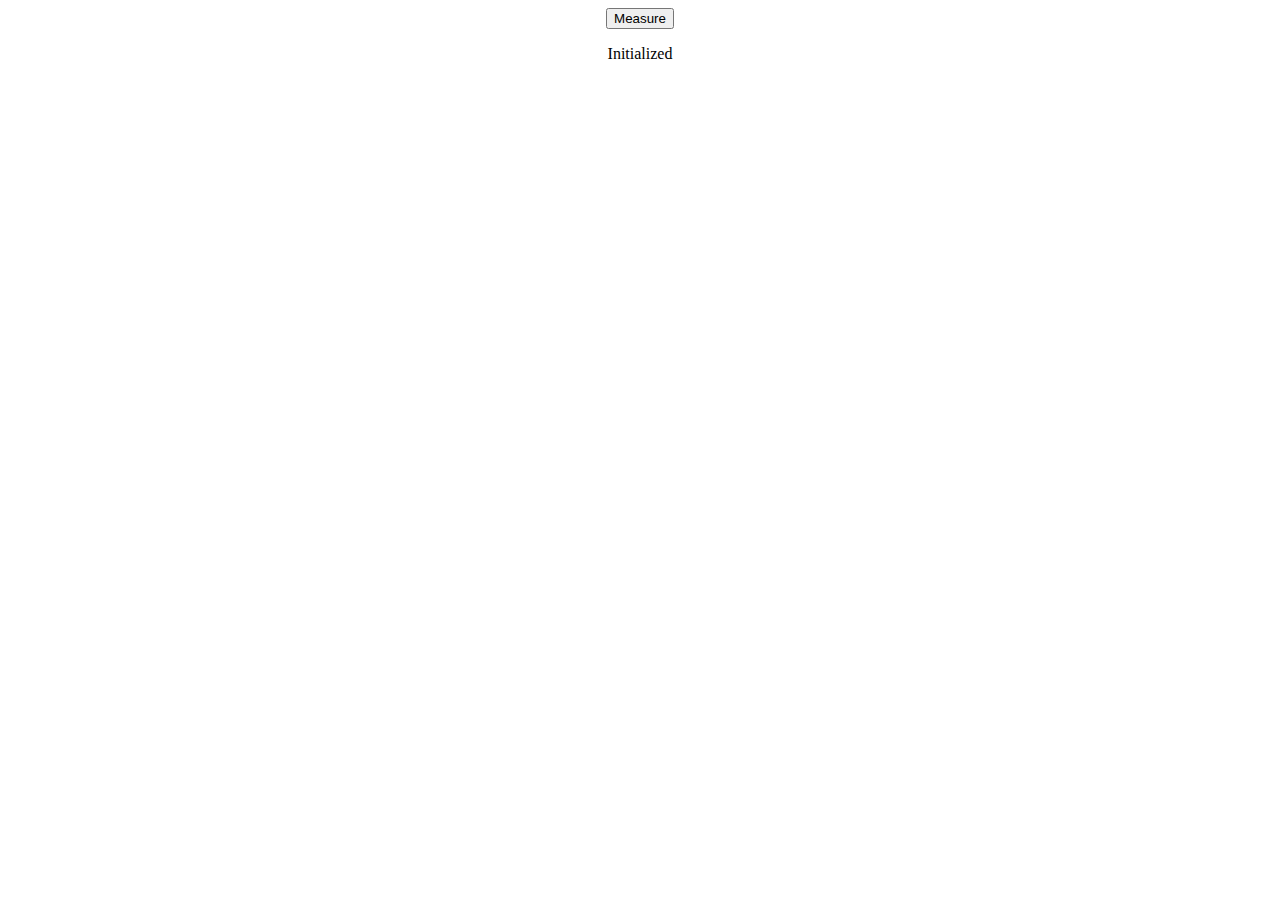
==== index.htm @ 1d657c00 "pinktsp ifilter" ====
<!DOCTYPE HTML>
<html>

<head>
    <meta charset='utf-8'></meta>
    <title>Measure Impulse Response</title>
    <link type='text/css' rel='stylesheet' href='style.css'></link>
    <script type="text/javascript" src="fft.js"></script>
    <script type='text/javascript'>
        (function(){
            function onDOMContentLoaded() {
                var status = document.getElementById('status');
                var button = document.getElementById('button');
                var timer = null;
                status.innerHTML = 'Initialized';
                button.innerHTML = 'Measure';
                button.value = false;
                button.addEventListener('click', function(event) {
                    var value = this.value == 'false';
                    if (value) {
                        onStart();
                    } else {
                        onStop();
                    }
                    this.value = value;
                }, false);

                N=65536;
                n=1;

                var freqr = new Float32Array(N);
                var freqi = new Float32Array(N);
                var freqr2 = new Float32Array(N);
                var ifreqr = new Float32Array(N);
                var ifreqi = new Float32Array(N);

                function onStart() {
                    status.innerHTML = 'Measuring...';
                    button.innerHTML = 'Stop';

                    /* write down process */
                    // timer = setTimeout(onFinish, 2000);

                    pinktsp(N, n, freqr, freqi, freqr2);
                    soundplay(freqr2);
                }
                function onStop() {
                    status.innerHTML = 'Interrupted';
                    button.innerHTML = 'Measure';
                    /* write down process */
                    ifilter(freqr,ifreqr,ifreqi);
                    if (timer) {
                        clearTimeout(timer);
                    }
                }
                function onFinish() {
                    status.innerHTML = 'Finished';
                    button.innerHTML = 'Measure';
                    button.value = false;

                    /* write down process */
                    timer = null;
                }
                function pinktsp(N, n, freqr, freqi, freqr2){
                    var J = Math.round(N/4*n)*2 ;
                    var a =J*Math.PI/(N/2)/Math.log(N/2);

                    for (var k=1 ; k<=N/2 ; k++){
                        freqr[k] = Math.sqrt(1/k)*Math.cos(-a*k*Math.log(k));
                        freqi[k] = Math.sqrt(1/k)*Math.sin(-a*k*Math.log(k));
                    }
                    for (var k=N/2+1 ; k<N ; k++){
                        freqr[k] = freqr[N-k];
                        freqi[k] = -freqi[N-k];
                    }
                    freqr[0] = 1.0;
                    freqi[0] = 0;

                    var x = new FFTNayukis(N);
                    x.ifft(freqr,freqi);

                    var C =Math.round(N/2-J/2*(1+(1/Math.log(N/2))));
                    var D=1;
                    for (var q=1 ; q<10000 ; q++){
                        if (D === 0) { break; }

                        for (var n=0 ; n<C ; n++){
                            freqr2[n]=freqr[n-C+N];
                        }
                        for (var m=C ; m<N ; m++){
                            freqr2[m]=freqr[m-C];
                        }

                        var sample = 50;
                        var D=sample-1;
                        for (var l=1 ; l<sample ; l++){
                             if(freqr2[N-sample+l]<freqr2[N-sample+l-1])
                             D = sample-l-1;
                        }
                        C=C+D;
                    }
                    normalize(freqr2);
                    drawGraph(freqr2);
                    console.log(freqr2,D);
                }
                function soundplay(array){
                    var audioCtx = new AudioContext;
                    var channels = 1;
                    // AudioContextのサンプルレートで2秒間の空のステレオバッファを生成する

                    var myArrayBuffer = audioCtx.createBuffer(channels, N, audioCtx.sampleRate);
                    for (var channel = 0; channel < channels; channel++) {
                        // 実際のデータの配列を得る
                        var nowBuffering = myArrayBuffer.getChannelData(channel);
                        for (var i = 0; i < N; i++) {
                            // Math.random()は[0; 1.0]である
                            // 音声は[-1.0; 1.0]である必要がある
                            nowBuffering[i] = array[i];
                            // nowBuffering[i] = Math.random() * 2 - 1;
                        }
                    }                // AudioBufferSourceNodeを得る
                    // これはAudioBufferを再生するときに使うAudioNodeである
                    var source = audioCtx.createBufferSource();
                    // AudioBufferSourceNodeにバッファを設定する
                    source.buffer = myArrayBuffer;
                    // AudioBufferSourceNodeを出力先に接続すると音声が聞こえるようになる
                    source.connect(audioCtx.destination);
                    // 音源の再生を始める
                    source.start();
                }
                function ifilter(freqr,ifreqr,ifreqi){
                    var freqi = new Float32Array(N);
                    var x = new FFTNayukis(N);
                    x.fft(freqr,freqi);
                    var J = Math.round(N/4*n)*2 ;
                    var a =J*Math.PI/(N/2)/Math.log(N/2);
                    for (var k=0; k<=N/2; k++) {
                     ifreqr[k] = Math.sqrt(k)*(freqr[k]*Math.cos(a*k*Math.log(k))-freqi[k]*Math.sin(a*k*Math.log(k)));
                     ifreqi[k] = Math.sqrt(k)*(freqr[k]*Math.sin(a*k*Math.log(k))+freqi[k]*Math.cos(a*k*Math.log(k)));
                    }
                    for (var k=N/2+1 ; k<N ; k++){
                        ifreqr[k] = ifreqr[N-k];
                        ifreqi[k] = -ifreqi[N-k];
                    }
                     ifreqr[0]=1.0;
                     ifreqi[0]=0;

                    x.ifft(ifreqr,ifreqi);
                    normalize(ifreqr);
                    soundplay(ifreqr);
                    drawGraph(ifreqr);
                    console.log(ifreqr);
                }
                function normalize(array){
                    var max = Math.max.apply(null,array);
                    var min = Math.abs(Math.min.apply(null,array));
                    if (max<min)
                        max = min ;
                    for (var l=0 ; l<array.length ; l++){
                        array[l]=array[l]/max;
                    }
                }
                function drawGraph(array) {
                    var width = window.innerWidth * 0.8;
                    var height = window.innerHeight * 0.8;
                    var center = height * 0.4;
                    var canvas = document.getElementById('graph');
                    canvas.setAttribute('width', width);
                    canvas.setAttribute('height', height);

                    var length = array.length;
                    var unit = width / (length - 1.0);

                    var canvasCtx = canvas.getContext('2d');
                    canvasCtx.clearRect(0.0, 0.0, width, height);
                    canvasCtx.strokeStyle = 'rgb(0, 0, 0)';
                    canvasCtx.lineWidth	= 1;
                    canvasCtx.lineJoin	= 'round';
                    canvasCtx.beginPath();
                    canvasCtx.moveTo(width, center * (1.0 - array[(length - 1)|0]));
                    for (var index = (length - 2)|0; index >=0; index = (index - 1)|0) {
                        canvasCtx.lineTo(unit * index, center * (1.0 - array[index<<1>>1]));
                    }
                    canvasCtx.stroke();

                    canvasCtx.strokeStyle = 'rgb(0, 0, 255)';
                    canvasCtx.lineWidth	= 1;
                    canvasCtx.lineJoin	= 'round';
                    canvasCtx.beginPath();
                    canvasCtx.moveTo(width, center);
                    for (var index = (length - 2)|0; index >=0; index = (index - 1)|0) {
                        canvasCtx.lineTo(unit * index, center);
                    }
                    canvasCtx.stroke();
                }
            }

            window.addEventListener('DOMContentLoaded', onDOMContentLoaded, false);
        })();
    </script>
</head>

<body>
    <button id='button'></button>
    <p id='status'></p>
    <canvas id='graph'></canvas>
</body>

</html>
---- style.css ----
body {
    text-align : center;
}
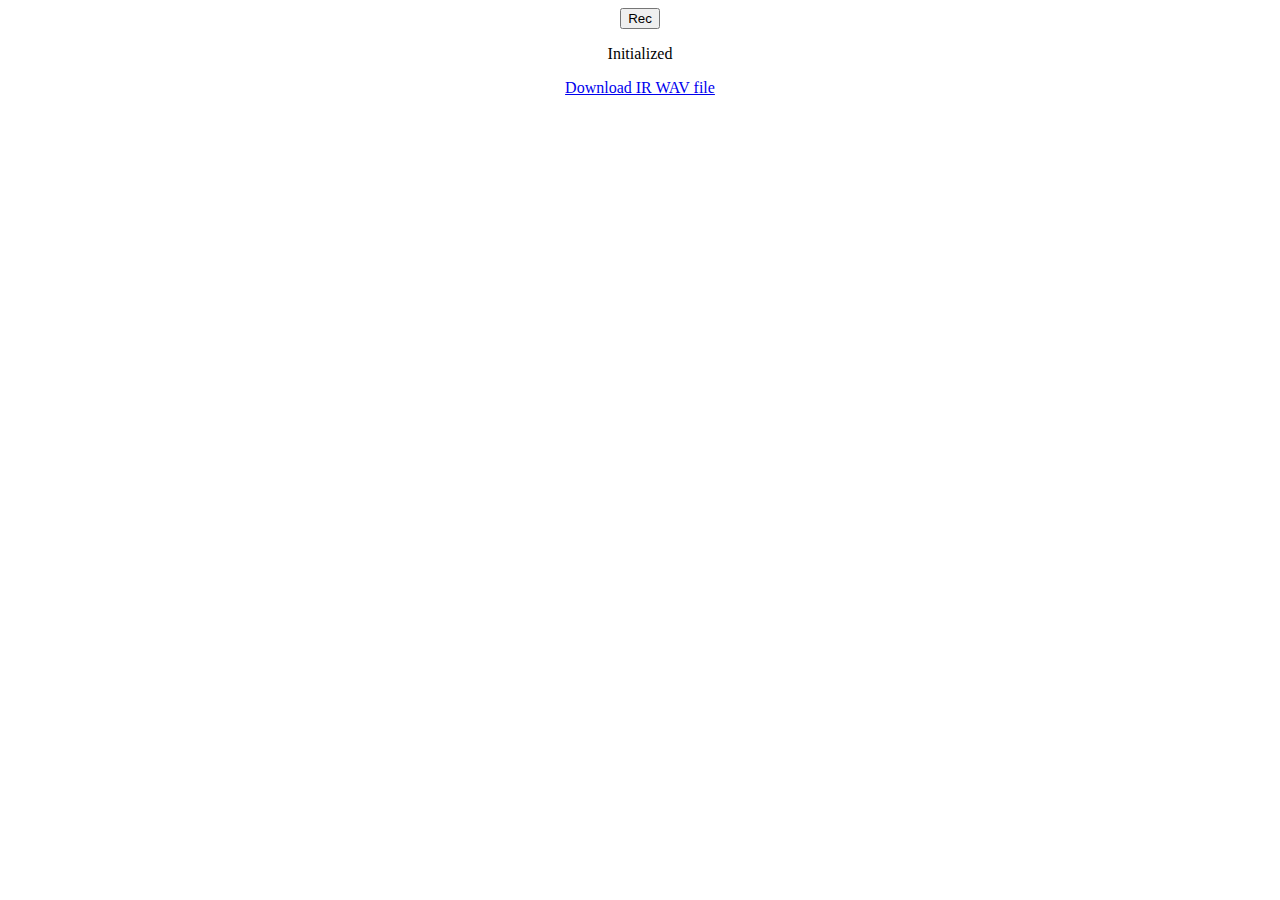
==== commit b8a1644b: "download ir" ====
--- a/index.htm
+++ b/index.htm
@@ -13,42 +13,147 @@
                 var button = document.getElementById('button');
                 var timer = null;
                 status.innerHTML = 'Initialized';
-                button.innerHTML = 'Measure';
+                button.innerHTML = 'Rec';
                 button.value = false;
                 button.addEventListener('click', function(event) {
                     var value = this.value == 'false';
                     if (value) {
-                        onStart();
+                        onRec();
                     } else {
-                        onStop();
+                        onIR();
                     }
                     this.value = value;
                 }, false);
 
                 N=65536;
                 n=1;
-
-                var freqr = new Float32Array(N);
-                var freqi = new Float32Array(N);
-                var freqr2 = new Float32Array(N);
+                latency  = 4096;
+
                 var ifreqr = new Float32Array(N);
                 var ifreqi = new Float32Array(N);
-
-                function onStart() {
+                var recordData = new Float32Array(N);
+
+                function onRec() {
                     status.innerHTML = 'Measuring...';
-                    button.innerHTML = 'Stop';
-
+                    button.innerHTML = 'Impulse Response';
+                    var freqr = new Float32Array(N);
+                    var freqi = new Float32Array(N);
+                    var freqr2 = new Float32Array(N);
                     /* write down process */
                     // timer = setTimeout(onFinish, 2000);
-
-                    pinktsp(N, n, freqr, freqi, freqr2);
-                    soundplay(freqr2);
-                }
-                function onStop() {
+                    var shift = pinktsp(N, n, freqr, freqi, freqr2);
+                    console.log(shift);
+                    navigator.getUserMedia = ( navigator.getUserMedia ||
+                    navigator.webkitGetUserMedia ||
+                    navigator.mozGetUserMedia ||
+                    navigator.msGetUserMedia);
+
+                    //  freqr2[0] = 1;
+                    navigator.getUserMedia ({ audio:true }, function(stream) {
+                        var audioCtx = new AudioContext();
+                        var source = audioCtx.createMediaStreamSource(stream);
+                        //var source = audioCtx.createBufferSource();
+                        var scriptNode = audioCtx.createScriptProcessor(latency);
+                        // Give the node a function to process audio events
+                        var s=0;
+                        var count = 0;
+                        scriptNode.onaudioprocess = function(audioProcessingEvent) {
+                            // The input buffer is the song we loaded earlier
+                            var inputBuffer = audioProcessingEvent.inputBuffer;
+                            // The output buffer contains the samples that will be modified and played
+                            var outputBuffer = audioProcessingEvent.outputBuffer;
+                            // Loop through the output channels (in this case there is only one)
+                            for (var channel = 0; channel < outputBuffer.numberOfChannels; channel++) {
+                                var inputData = inputBuffer.getChannelData(channel);
+                                var outputData = outputBuffer.getChannelData(channel);
+                                for (var sample = 0; sample < outputBuffer.length; sample++) {
+                                    // make output equal to the same as the input
+                                    if(s< N/latency){
+                                        outputData[sample] = freqr2[sample+latency*s];
+                                    }
+                                    else{
+                                        outputData[sample] = 0;
+                                    }
+                                }
+                            }
+                            var lag = 13450;
+                            for (var i = 0; i < latency; i++){
+                                if (0<= i+latency*s-lag-shift
+                                    && i+latency*s-lag-shift< N-shift){
+                                    recordData[i+latency*s-lag-shift] = inputData[i];
+                                }
+                                 else if(-shift<=i+latency*s-lag-shift
+                                         && i+latency*s-lag-shift <0){
+                                     recordData[i+latency*s-lag-shift+N] = inputData[i];
+                                 }
+                            }
+                            source.connect(scriptNode);
+                            if (sample == latency && s< N/latency+5){
+                                s=s+1;
+                            }
+                            else if (sample == latency && s== N/latency+5){
+                                audioCtx.close();
+                            }
+                            drawGraph(recordData);
+                         }
+                         scriptNode.connect(audioCtx.destination);
+                         console.log(recordData);
+                     }, function(err){ alert("miss") });
+                };
+
+                function onIR() {
                     status.innerHTML = 'Interrupted';
-                    button.innerHTML = 'Measure';
-                    /* write down process */
-                    ifilter(freqr,ifreqr,ifreqi);
+                    button.innerHTML = 'Rec';
+                    var ir = ifilter(recordData,ifreqr,ifreqi);
+                    drawGraph(ir);
+                    var audioCtx = new AudioContext;
+                    var exportWAV = function(audioData) {
+                        var encodeWAV = function(samples, sampleRate) {
+                            var buffer = new ArrayBuffer(44 + samples.length * 2);
+                            var view = new DataView(buffer);
+                            var writeString = function(view, offset, string) {
+                                for (var i = 0; i < string.length; i++){
+                                    view.setUint8(offset + i, string.charCodeAt(i));
+                                }
+                            };
+                            var floatTo16BitPCM = function(output, offset, input) {
+                                for (var i = 0; i < input.length; i++, offset += 2){
+                                    var s = Math.max(-1, Math.min(1, input[i]));
+                                    output.setInt16(offset, s < 0 ? s * 0x8000 : s * 0x7FFF, true);
+                                }
+                            };
+                            writeString(view, 0, 'RIFF');  // RIFFヘッダ
+                            view.setUint32(4, 32 + samples.length * 2, true); // これ以降のファイルサイズ
+                            writeString(view, 8, 'WAVE'); // WAVEヘッダ
+                            writeString(view, 12, 'fmt '); // fmtチャンク
+                            view.setUint32(16, 16, true); // fmtチャンクのバイト数
+                            view.setUint16(20, 1, true); // フォーマットID
+                            view.setUint16(22, 1, true); // チャンネル数
+                            view.setUint32(24, sampleRate, true); // サンプリングレート
+                            view.setUint32(28, sampleRate * 2, true); // データ速度
+                            view.setUint16(32, 2, true); // ブロックサイズ
+                            view.setUint16(34, 16, true); // サンプルあたりのビット数
+                            writeString(view, 36, 'data'); // dataチャンク
+                            view.setUint32(40, samples.length * 2, true); // 波形データのバイト数
+                            floatTo16BitPCM(view, 44, samples); // 波形データ
+
+                            return view;
+                        };
+
+                      var dataview = encodeWAV(audioData, audioCtx.sampleRate);
+                      var audioBlob = new Blob([dataview], { type: 'audio/wav' });
+                      console.log(audioBlob);
+                      var myURL = window.URL || window.webkitURL;
+                      var url = myURL.createObjectURL(audioBlob);
+                      return url;
+
+                    };
+                    var a = document.querySelectorAll('.download')[0];
+                    var wavurl = exportWAV(ir);
+                    a.download = 'ir.wav';
+                    a.href = wavurl;
+                    a.classList.remove('disabled');
+                    console.log(wavurl);
                     if (timer) {
                         clearTimeout(timer);
                     }
@@ -76,19 +181,19 @@
                     freqr[0] = 1.0;
                     freqi[0] = 0;
 
-                    var x = new FFTNayukis(N);
-                    x.ifft(freqr,freqi);
-
-                    var C =Math.round(N/2-J/2*(1+(1/Math.log(N/2))));
+                    var fftn = new FFTNayukis(N);
+                    fftn.ifft(freqr,freqi);
+
+                    var shift =Math.round(N/2-J/2*(1+(1/Math.log(N/2))));
                     var D=1;
                     for (var q=1 ; q<10000 ; q++){
                         if (D === 0) { break; }
 
-                        for (var n=0 ; n<C ; n++){
-                            freqr2[n]=freqr[n-C+N];
+                        for (var n=0 ; n<shift ; n++){
+                            freqr2[n]=freqr[n-shift+N];
                         }
-                        for (var m=C ; m<N ; m++){
-                            freqr2[m]=freqr[m-C];
+                        for (var m=shift ; m<N ; m++){
+                            freqr2[m]=freqr[m-shift];
                         }
 
                         var sample = 50;
@@ -97,41 +202,16 @@
                              if(freqr2[N-sample+l]<freqr2[N-sample+l-1])
                              D = sample-l-1;
                         }
-                        C=C+D;
+                        shift=shift+D;
                     }
                     normalize(freqr2);
                     drawGraph(freqr2);
-                    console.log(freqr2,D);
-                }
-                function soundplay(array){
-                    var audioCtx = new AudioContext;
-                    var channels = 1;
-                    // AudioContextのサンプルレートで2秒間の空のステレオバッファを生成する
-
-                    var myArrayBuffer = audioCtx.createBuffer(channels, N, audioCtx.sampleRate);
-                    for (var channel = 0; channel < channels; channel++) {
-                        // 実際のデータの配列を得る
-                        var nowBuffering = myArrayBuffer.getChannelData(channel);
-                        for (var i = 0; i < N; i++) {
-                            // Math.random()は[0; 1.0]である
-                            // 音声は[-1.0; 1.0]である必要がある
-                            nowBuffering[i] = array[i];
-                            // nowBuffering[i] = Math.random() * 2 - 1;
-                        }
-                    }                // AudioBufferSourceNodeを得る
-                    // これはAudioBufferを再生するときに使うAudioNodeである
-                    var source = audioCtx.createBufferSource();
-                    // AudioBufferSourceNodeにバッファを設定する
-                    source.buffer = myArrayBuffer;
-                    // AudioBufferSourceNodeを出力先に接続すると音声が聞こえるようになる
-                    source.connect(audioCtx.destination);
-                    // 音源の再生を始める
-                    source.start();
+                    return shift;
                 }
                 function ifilter(freqr,ifreqr,ifreqi){
                     var freqi = new Float32Array(N);
-                    var x = new FFTNayukis(N);
-                    x.fft(freqr,freqi);
+                    var fftn = new FFTNayukis(N);
+                    fftn.fft(freqr,freqi);
                     var J = Math.round(N/4*n)*2 ;
                     var a =J*Math.PI/(N/2)/Math.log(N/2);
                     for (var k=0; k<=N/2; k++) {
@@ -145,11 +225,11 @@
                      ifreqr[0]=1.0;
                      ifreqi[0]=0;
 
-                    x.ifft(ifreqr,ifreqi);
+                    fftn.ifft(ifreqr,ifreqi);
                     normalize(ifreqr);
-                    soundplay(ifreqr);
-                    drawGraph(ifreqr);
+                    //soundplay(ifreqr);
                     console.log(ifreqr);
+                    return ifreqr;
                 }
                 function normalize(array){
                     var max = Math.max.apply(null,array);
@@ -188,9 +268,8 @@
                     canvasCtx.lineJoin	= 'round';
                     canvasCtx.beginPath();
                     canvasCtx.moveTo(width, center);
-                    for (var index = (length - 2)|0; index >=0; index = (index - 1)|0) {
-                        canvasCtx.lineTo(unit * index, center);
-                    }
+                    canvasCtx.lineTo(0, center);
+
                     canvasCtx.stroke();
                 }
             }
@@ -203,6 +282,7 @@
 <body>
     <button id='button'></button>
     <p id='status'></p>
+    <p><a href="#" class="download disabled">Download IR WAV file</a></p>
     <canvas id='graph'></canvas>
 </body>
 
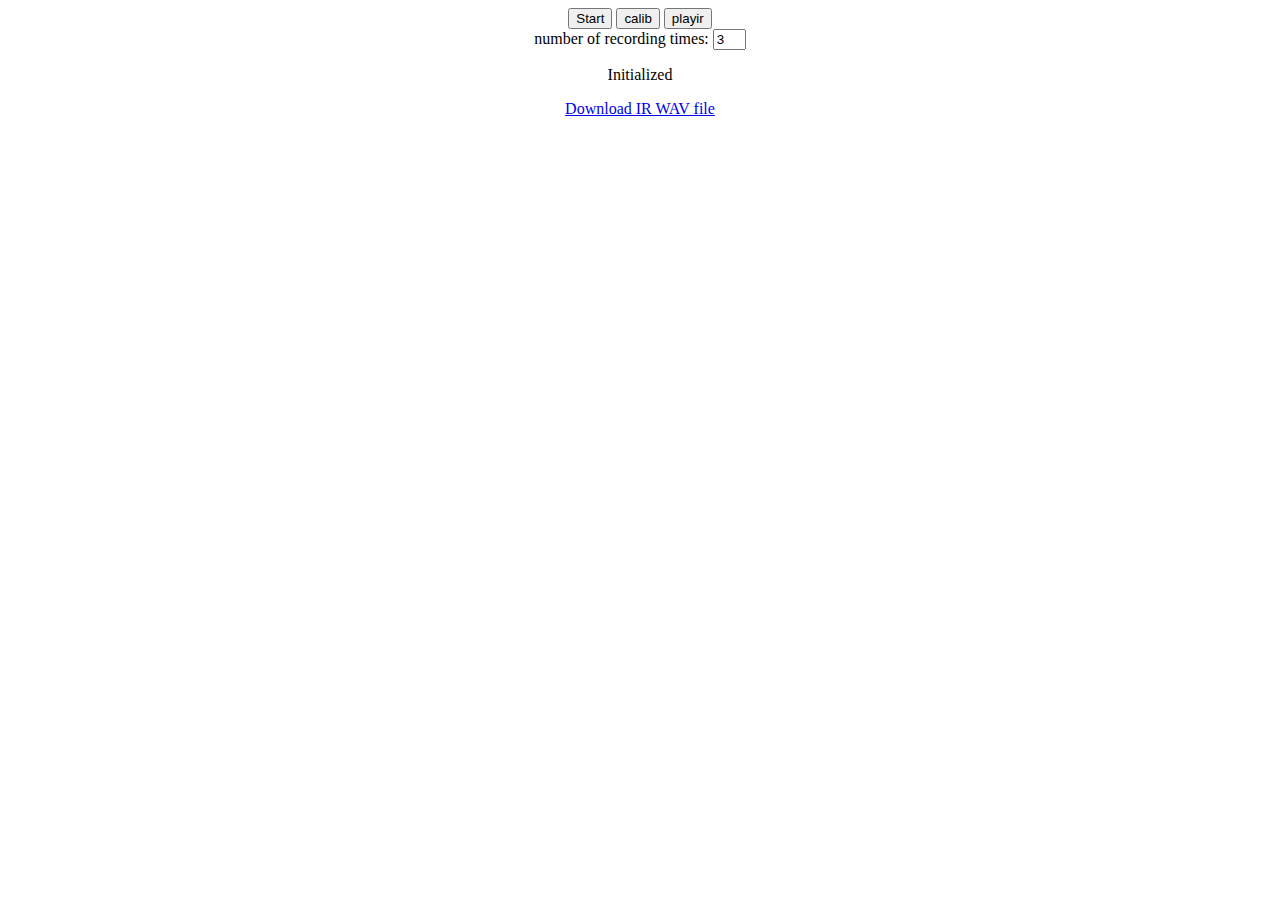
==== commit 9d08a2d2: "meter playir" ====
--- a/index.htm
+++ b/index.htm
@@ -8,59 +8,131 @@
     <script type="text/javascript" src="fft.js"></script>
     <script type='text/javascript'>
         (function(){
+            var status,measure,calib;
+            var console_obj = window.console;
+            var N=65536*2;//信号長
+            var n=1;//0~1
+            var J = Math.round(N/4*n)*2 ;//実効長
+            var a =J*Math.PI/(N/2)/Math.log(N/2);//計算式
+            var latency  = 4096;
+            var audioCtx = new(window.AudioContext || window.webkitAudioContext)();
+            var sampleRate;
+            var ir;
+            var scriptNode;
+
             function onDOMContentLoaded() {
-                var status = document.getElementById('status');
-                var button = document.getElementById('button');
-                var timer = null;
+
+                status = document.getElementById('status');
+                measure = document.getElementById('measure');
+                calib = document.getElementById('calib');
+
                 status.innerHTML = 'Initialized';
-                button.innerHTML = 'Rec';
-                button.value = false;
-                button.addEventListener('click', function(event) {
+                measure.innerHTML = 'Start';
+                measure.value = false;
+                measure.addEventListener('click', function(event) {
                     var value = this.value == 'false';
                     if (value) {
-                        onRec();
+                        onStartMeasure();
                     } else {
-                        onIR();
+                        onStopMeasure();
                     }
                     this.value = value;
                 }, false);
 
-                N=65536;
-                n=1;
-                latency  = 4096;
-
-                var ifreqr = new Float32Array(N);
-                var ifreqi = new Float32Array(N);
-                var recordData = new Float32Array(N);
-
-                function onRec() {
-                    status.innerHTML = 'Measuring...';
-                    button.innerHTML = 'Impulse Response';
-                    var freqr = new Float32Array(N);
-                    var freqi = new Float32Array(N);
-                    var freqr2 = new Float32Array(N);
-                    /* write down process */
-                    // timer = setTimeout(onFinish, 2000);
-                    var shift = pinktsp(N, n, freqr, freqi, freqr2);
-                    console.log(shift);
+                calib.innerHTML = 'calib';
+                calib.value = false;
+                calib.addEventListener('click', function(event) {
+                    var value2 = this.value == 'false';
+                    if (value2) {
+                        onStartCalib();
+                    } else {
+                        onStopCalib();
+                    }
+                    this.value = value2;
+                }, false);
+
+                document.getElementById('playir').addEventListener('click',function(event){
+                    soundplay(ir);
+                },false);
+            }
+
+            var oscillator;
+            function onStartCalib(){
+                calib.innerHTML =  'StopSine'
+                oscillator = audioCtx.createOscillator();
+                oscillator.type = 'sine';
+                oscillator.frequency.value = 1000;
+                oscillator.connect(audioCtx.destination);
+                oscillator.start();
+                navigator.getUserMedia = ( navigator.getUserMedia ||
+                navigator.webkitGetUserMedia ||
+                navigator.mozGetUserMedia ||
+                navigator.msGetUserMedia);
+
+                navigator.getUserMedia ({ audio:true }, function(stream) {
+                    var source = audioCtx.createMediaStreamSource(stream);
+                    var inputmax=0;
+                    var inputmin=0;
+                    scriptNode = audioCtx.createScriptProcessor(latency);
+                    scriptNode.onaudioprocess = function(audioProcessingEvent) {
+                        // The input buffer is the song we loaded earlier
+                        var inputBuffer = audioProcessingEvent.inputBuffer;
+                        for (var channel = 0; channel < inputBuffer.numberOfChannels; channel++) {
+                            var inputData = inputBuffer.getChannelData(channel);
+                                var max = Math.max.apply(null,inputData);
+                                var min = Math.abs(Math.min.apply(null,inputData));
+                                if (max<min){
+                                    max = min ;
+                                }
+                            }
+                        if(20*Math.log10(max)>-12){
+                            status.innerHTML='too large';
+                            status.style.color = "red";
+                        }else if(20*Math.log10(max)<-24){
+                            status.innerHTML='too small';
+                            status.style.color = "black";
+                        }
+                        else{
+                            status.innerHTML = 'proper';
+                            status.style.color = "green";
+                        }
+                    }
+                    source.connect(scriptNode);
+                    scriptNode.connect(audioCtx.destination);
+                },function(err){ alert("miss") });
+            }
+
+            function onStopCalib(){
+                status.innerHTML = 'Initialized';
+                calib.innerHTML =  'calib'
+                oscillator.stop();
+                scriptNode.disconnect();
+            }
+
+
+            function onStartMeasure() {
+                status.innerHTML = 'Measuring...';
+                measure.innerHTML = 'Stop';
+                try{
+                    var recordData = new Float32Array(N);
+                    var repeat = eval(form1.textBox1.value);//同期加算回数
+                    sampleRate = audioCtx.sampleRate;
                     navigator.getUserMedia = ( navigator.getUserMedia ||
                     navigator.webkitGetUserMedia ||
                     navigator.mozGetUserMedia ||
                     navigator.msGetUserMedia);
 
-                    //  freqr2[0] = 1;
                     navigator.getUserMedia ({ audio:true }, function(stream) {
-                        var audioCtx = new AudioContext();
+                        var pinktsp = createPinktsp(N);
+                        var shift = pinktsp.shift;
                         var source = audioCtx.createMediaStreamSource(stream);
-                        //var source = audioCtx.createBufferSource();
-                        var scriptNode = audioCtx.createScriptProcessor(latency);
-                        // Give the node a function to process audio events
+                        scriptNode = audioCtx.createScriptProcessor(latency);
                         var s=0;
-                        var count = 0;
+                        var l=0;
+                        //  pinktsp[0]=1;
+                        //  shift=0;
                         scriptNode.onaudioprocess = function(audioProcessingEvent) {
-                            // The input buffer is the song we loaded earlier
                             var inputBuffer = audioProcessingEvent.inputBuffer;
-                            // The output buffer contains the samples that will be modified and played
                             var outputBuffer = audioProcessingEvent.outputBuffer;
                             // Loop through the output channels (in this case there is only one)
                             for (var channel = 0; channel < outputBuffer.numberOfChannels; channel++) {
@@ -69,218 +141,253 @@
                                 for (var sample = 0; sample < outputBuffer.length; sample++) {
                                     // make output equal to the same as the input
                                     if(s< N/latency){
-                                        outputData[sample] = freqr2[sample+latency*s];
-                                    }
-                                    else{
+                                        outputData[sample] = pinktsp[sample+latency*s];
+                                    }else{
                                         outputData[sample] = 0;
                                     }
                                 }
                             }
-                            var lag = 13450;
+                            var lag = 13300;
                             for (var i = 0; i < latency; i++){
-                                if (0<= i+latency*s-lag-shift
-                                    && i+latency*s-lag-shift< N-shift){
-                                    recordData[i+latency*s-lag-shift] = inputData[i];
+                                for (m=1; m<repeat;m++){
+                                    if (N*m<= i+latency*(s+l*N/latency)-lag-shift
+                                    && i+latency*(s+l*N/latency)-lag-shift< N*(m+1)-shift){
+                                        var p =i+latency*(s+l*N/latency)-lag-N*m-shift;
+                                            recordData[p] += inputData[i];
+                                    } else if(N*m-shift<= i+latency*(s+l*N/latency)-lag-shift
+                                    && i+latency*(s+l*N/latency)-lag-shift< N*m){
+                                        var p =i+latency*(s+l*N/latency)-lag-N*m-shift+N;
+                                        recordData[p] += inputData[i];
+                                    }
                                 }
-                                 else if(-shift<=i+latency*s-lag-shift
-                                         && i+latency*s-lag-shift <0){
-                                     recordData[i+latency*s-lag-shift+N] = inputData[i];
-                                 }
                             }
-                            source.connect(scriptNode);
-                            if (sample == latency && s< N/latency+5){
+                            if (sample == latency && s< N/latency-1){
                                 s=s+1;
+                            }else if (sample == latency && s== N/latency-1 && l<repeat-1){
+                                s=0;
+                                l=l+1;
+                                drawGraph(recordData);
+
+                            }else if (sample == latency && s< N/latency+5 && l==repeat-1){
+                                s=s+1;
+                            }else if (sample == latency && s== N/latency+5 && l==repeat-1){
+                                this.disconnect();
+                                normalize(recordData);
+                                drawGraph(recordData);
+                                console.log(recordData);
+                                 ir = onFinishMeasure(recordData);
                             }
-                            else if (sample == latency && s== N/latency+5){
-                                audioCtx.close();
-                            }
-                            drawGraph(recordData);
-                         }
-                         scriptNode.connect(audioCtx.destination);
-                         console.log(recordData);
-                     }, function(err){ alert("miss") });
-                };
-
-                function onIR() {
-                    status.innerHTML = 'Interrupted';
-                    button.innerHTML = 'Rec';
-                    var ir = ifilter(recordData,ifreqr,ifreqi);
-                    drawGraph(ir);
-                    var audioCtx = new AudioContext;
-                    var exportWAV = function(audioData) {
-                        var encodeWAV = function(samples, sampleRate) {
-                            var buffer = new ArrayBuffer(44 + samples.length * 2);
-                            var view = new DataView(buffer);
-                            var writeString = function(view, offset, string) {
-                                for (var i = 0; i < string.length; i++){
-                                    view.setUint8(offset + i, string.charCodeAt(i));
-                                }
-                            };
-                            var floatTo16BitPCM = function(output, offset, input) {
-                                for (var i = 0; i < input.length; i++, offset += 2){
-                                    var s = Math.max(-1, Math.min(1, input[i]));
-                                    output.setInt16(offset, s < 0 ? s * 0x8000 : s * 0x7FFF, true);
-                                }
-                            };
-                            writeString(view, 0, 'RIFF');  // RIFFヘッダ
-                            view.setUint32(4, 32 + samples.length * 2, true); // これ以降のファイルサイズ
-                            writeString(view, 8, 'WAVE'); // WAVEヘッダ
-                            writeString(view, 12, 'fmt '); // fmtチャンク
-                            view.setUint32(16, 16, true); // fmtチャンクのバイト数
-                            view.setUint16(20, 1, true); // フォーマットID
-                            view.setUint16(22, 1, true); // チャンネル数
-                            view.setUint32(24, sampleRate, true); // サンプリングレート
-                            view.setUint32(28, sampleRate * 2, true); // データ速度
-                            view.setUint16(32, 2, true); // ブロックサイズ
-                            view.setUint16(34, 16, true); // サンプルあたりのビット数
-                            writeString(view, 36, 'data'); // dataチャンク
-                            view.setUint32(40, samples.length * 2, true); // 波形データのバイト数
-                            floatTo16BitPCM(view, 44, samples); // 波形データ
-
-                            return view;
-                        };
-
-                      var dataview = encodeWAV(audioData, audioCtx.sampleRate);
-                      var audioBlob = new Blob([dataview], { type: 'audio/wav' });
-                      console.log(audioBlob);
-                      var myURL = window.URL || window.webkitURL;
-                      var url = myURL.createObjectURL(audioBlob);
-                      return url;
-
+
+                        }
+                        source.connect(scriptNode);
+                        scriptNode.connect(audioCtx.destination);
+                    }, function(err){ alert("miss") });
+                }catch(e){
+                    status.innerHTML = 'Error : ' + e.message;
+                }
+            };
+
+            function onStopMeasure() {
+                status.innerHTML = 'Interrupted';
+                measure.innerHTML = 'Start';
+                scriptNode.disconnect();
+            }
+
+            function onFinishMeasure(recordData) {//逆Filter,encodeWAV,exportWAV
+                var ir = getImpulseResponse(recordData);
+                var d = document.querySelectorAll('.download')[0];//downloadWAV
+                var wavurl = exportWAV(ir);
+                d.download = 'ir.wav';
+                d.href = wavurl;
+                d.classList.remove('disabled');
+                status.innerHTML = 'Finished';
+                measure.innerHTML = 'Start';
+                measure.value = false;
+                drawGraph(ir);
+                return ir;
+            }
+
+            function exportWAV(audioData){
+                try{
+                    var buffer = new ArrayBuffer(44 + audioData.length * 2);//encodeWAV start
+                    var view = new DataView(buffer);
+                    var writeString = function(view, offset, string) {
+                        for (var i = 0; i < string.length; i++){
+                            view.setUint8(offset + i, string.charCodeAt(i));
+                        }
                     };
-                    var a = document.querySelectorAll('.download')[0];
-                    var wavurl = exportWAV(ir);
-                    a.download = 'ir.wav';
-                    a.href = wavurl;
-                    a.classList.remove('disabled');
-                    console.log(wavurl);
-                    if (timer) {
-                        clearTimeout(timer);
-                    }
-                }
-                function onFinish() {
-                    status.innerHTML = 'Finished';
-                    button.innerHTML = 'Measure';
-                    button.value = false;
-
-                    /* write down process */
-                    timer = null;
-                }
-                function pinktsp(N, n, freqr, freqi, freqr2){
-                    var J = Math.round(N/4*n)*2 ;
-                    var a =J*Math.PI/(N/2)/Math.log(N/2);
-
-                    for (var k=1 ; k<=N/2 ; k++){
-                        freqr[k] = Math.sqrt(1/k)*Math.cos(-a*k*Math.log(k));
-                        freqi[k] = Math.sqrt(1/k)*Math.sin(-a*k*Math.log(k));
-                    }
-                    for (var k=N/2+1 ; k<N ; k++){
-                        freqr[k] = freqr[N-k];
-                        freqi[k] = -freqi[N-k];
-                    }
-                    freqr[0] = 1.0;
-                    freqi[0] = 0;
-
-                    var fftn = new FFTNayukis(N);
-                    fftn.ifft(freqr,freqi);
-
-                    var shift =Math.round(N/2-J/2*(1+(1/Math.log(N/2))));
-                    var D=1;
-                    for (var q=1 ; q<10000 ; q++){
-                        if (D === 0) { break; }
-
-                        for (var n=0 ; n<shift ; n++){
-                            freqr2[n]=freqr[n-shift+N];
-                        }
-                        for (var m=shift ; m<N ; m++){
-                            freqr2[m]=freqr[m-shift];
-                        }
-
-                        var sample = 50;
-                        var D=sample-1;
-                        for (var l=1 ; l<sample ; l++){
-                             if(freqr2[N-sample+l]<freqr2[N-sample+l-1])
-                             D = sample-l-1;
-                        }
-                        shift=shift+D;
-                    }
-                    normalize(freqr2);
-                    drawGraph(freqr2);
-                    return shift;
-                }
-                function ifilter(freqr,ifreqr,ifreqi){
-                    var freqi = new Float32Array(N);
-                    var fftn = new FFTNayukis(N);
-                    fftn.fft(freqr,freqi);
-                    var J = Math.round(N/4*n)*2 ;
-                    var a =J*Math.PI/(N/2)/Math.log(N/2);
-                    for (var k=0; k<=N/2; k++) {
-                     ifreqr[k] = Math.sqrt(k)*(freqr[k]*Math.cos(a*k*Math.log(k))-freqi[k]*Math.sin(a*k*Math.log(k)));
-                     ifreqi[k] = Math.sqrt(k)*(freqr[k]*Math.sin(a*k*Math.log(k))+freqi[k]*Math.cos(a*k*Math.log(k)));
-                    }
-                    for (var k=N/2+1 ; k<N ; k++){
-                        ifreqr[k] = ifreqr[N-k];
-                        ifreqi[k] = -ifreqi[N-k];
-                    }
-                     ifreqr[0]=1.0;
-                     ifreqi[0]=0;
-
-                    fftn.ifft(ifreqr,ifreqi);
-                    normalize(ifreqr);
-                    //soundplay(ifreqr);
-                    console.log(ifreqr);
-                    return ifreqr;
-                }
-                function normalize(array){
-                    var max = Math.max.apply(null,array);
-                    var min = Math.abs(Math.min.apply(null,array));
-                    if (max<min)
-                        max = min ;
-                    for (var l=0 ; l<array.length ; l++){
-                        array[l]=array[l]/max;
-                    }
-                }
-                function drawGraph(array) {
-                    var width = window.innerWidth * 0.8;
-                    var height = window.innerHeight * 0.8;
-                    var center = height * 0.4;
-                    var canvas = document.getElementById('graph');
-                    canvas.setAttribute('width', width);
-                    canvas.setAttribute('height', height);
-
-                    var length = array.length;
-                    var unit = width / (length - 1.0);
-
-                    var canvasCtx = canvas.getContext('2d');
-                    canvasCtx.clearRect(0.0, 0.0, width, height);
-                    canvasCtx.strokeStyle = 'rgb(0, 0, 0)';
-                    canvasCtx.lineWidth	= 1;
-                    canvasCtx.lineJoin	= 'round';
-                    canvasCtx.beginPath();
-                    canvasCtx.moveTo(width, center * (1.0 - array[(length - 1)|0]));
-                    for (var index = (length - 2)|0; index >=0; index = (index - 1)|0) {
-                        canvasCtx.lineTo(unit * index, center * (1.0 - array[index<<1>>1]));
-                    }
-                    canvasCtx.stroke();
-
-                    canvasCtx.strokeStyle = 'rgb(0, 0, 255)';
-                    canvasCtx.lineWidth	= 1;
-                    canvasCtx.lineJoin	= 'round';
-                    canvasCtx.beginPath();
-                    canvasCtx.moveTo(width, center);
-                    canvasCtx.lineTo(0, center);
-
-                    canvasCtx.stroke();
-                }
-            }
+                    var floatTo16BitPCM = function(output, offset, input) {
+                        for (var i = 0; i < input.length; i++, offset += 2){
+                            var s = Math.max(-1, Math.min(1, input[i]));
+                            output.setInt16(offset, s < 0 ? s * 0x8000 : s * 0x7FFF, true);
+                        }
+                    };
+                    writeString(view, 0, 'RIFF');  // RIFFヘッダ
+                    view.setUint32(4, 32 + audioData.length * 2, true); // これ以降のファイルサイズ
+                    writeString(view, 8, 'WAVE'); // WAVEヘッダ
+                    writeString(view, 12, 'fmt '); // fmtチャンク
+                    view.setUint32(16, 16, true); // fmtチャンクのバイト数
+                    view.setUint16(20, 1, true); // フォーマットID
+                    view.setUint16(22, 1, true); // チャンネル数
+                    view.setUint32(24, sampleRate, true); // サンプリングレート
+                    view.setUint32(28, sampleRate * 2, true); // データ速度
+                    view.setUint16(32, 2, true); // ブロックサイズ
+                    view.setUint16(34, 16, true); // サンプルあたりのビット数
+                    writeString(view, 36, 'data'); // dataチャンク
+                    view.setUint32(40, audioData.length * 2, true); // 波形データのバイト数
+                    floatTo16BitPCM(view, 44, audioData); // 波形データ    //encodeWAV end
+
+                    var audioBlob = new Blob([view], { type: 'audio/wav' });
+                    var myURL = window.URL || window.webkitURL;
+                    var url = myURL.createObjectURL(audioBlob);
+
+                    return url;
+                }catch(e){
+                    status.innerHTML = 'Error : ' + e.message;
+                }
+            };
+
+            function createPinktsp(N){
+                var freqr = new Float32Array(N);
+                var freqi = new Float32Array(N);
+
+
+                for (var k=1 ; k<=N/2 ; k++){
+                    freqr[k] = Math.sqrt(1/k)*Math.cos(-a*k*Math.log(k));
+                    freqi[k] = Math.sqrt(1/k)*Math.sin(-a*k*Math.log(k));
+                }
+                for (var k=N/2+1 ; k<N ; k++){
+                    freqr[k] = freqr[N-k];
+                    freqi[k] = -freqi[N-k];
+                }
+                freqr[0] = 1.0;
+                freqi[0] = 0;
+
+                var fftn = new FFTNayukis(N);
+                fftn.ifft(freqr,freqi);
+
+                var shift =Math.round(N/2-J/2*(1+(1/Math.log(N/2))));
+                var D=1;
+                for (var q=1 ; q<10000 ; q++){
+                    if (D === 0) { break; }
+
+                    for (var n=0 ; n<shift ; n++){
+                        freqi[n]=freqr[n-shift+N];//freqiにfreqrをシフトしたものを入れる
+                    }
+                    for (var m=shift ; m<N ; m++){
+                        freqi[m]=freqr[m-shift];
+                    }
+
+                    var sample = 50;
+                    var D=sample-1;
+                    for (var l=1 ; l<sample ; l++){
+                         if(freqi[N-sample+l]<freqi[N-sample+l-1])
+                         D = sample-l-1;
+                    }
+                    shift=shift+D;
+                }
+                normalize(freqi);
+                // drawGraph(freqi);
+                freqi.shift = shift;
+                return freqi;
+            }
+
+            function getImpulseResponse(recordData){
+                var freqi = new Float32Array(N);
+                var ifreqr = new Float32Array(N);
+                var ifreqi = new Float32Array(N);
+                var fftn = new FFTNayukis(N);
+                fftn.fft(recordData,freqi);
+                for (var k=0; k<=N/2; k++) {
+                 ifreqr[k] = Math.sqrt(k)*(recordData[k]*Math.cos(a*k*Math.log(k))-freqi[k]*Math.sin(a*k*Math.log(k)));
+                 ifreqi[k] = Math.sqrt(k)*(recordData[k]*Math.sin(a*k*Math.log(k))+freqi[k]*Math.cos(a*k*Math.log(k)));
+                }
+                for (var k=N/2+1 ; k<N ; k++){
+                    ifreqr[k] = ifreqr[N-k];
+                    ifreqi[k] = -ifreqi[N-k];
+                }
+                 ifreqr[0]=1.0;
+                 ifreqi[0]=0;
+                fftn.ifft(ifreqr,ifreqi);
+                normalize(ifreqr);
+                return ifreqr;
+            }
+
+            function normalize(array){
+                var max = Math.max.apply(null,array);
+                var min = Math.abs(Math.min.apply(null,array));
+                if (max<min)
+                    max = min ;
+                for (var l=0 ; l<array.length ; l++){
+                    array[l]=array[l]/max;
+                }
+            }
+
+            function drawGraph(array) {
+                var width = window.innerWidth * 0.8;
+                var height = window.innerHeight * 0.8;
+                var center = height * 0.4;
+                var canvas = document.getElementById('graph');
+                canvas.setAttribute('width', width);
+                canvas.setAttribute('height', height);
+                var length = array.length;
+                var unit = width / (length - 1.0);
+                var canvasCtx = canvas.getContext('2d');
+                canvasCtx.clearRect(0.0, 0.0, width, height);
+                canvasCtx.strokeStyle = 'rgb(0, 0, 0)';
+                canvasCtx.lineWidth	= 1;
+                canvasCtx.lineJoin	= 'round';
+                canvasCtx.beginPath();
+                canvasCtx.moveTo(width, center * (1.0 - array[(length - 1)|0]));
+                for (var index = (length - 2)|0; index >=0; index = (index - 1)|0) {
+                    canvasCtx.lineTo(unit * index, center * (1.0 - array[index<<1>>1]));
+                }
+                canvasCtx.stroke();
+                canvasCtx.strokeStyle = 'rgb(0, 0, 255)';
+                canvasCtx.lineWidth	= 1;
+                canvasCtx.lineJoin	= 'round';
+                canvasCtx.beginPath();
+                canvasCtx.moveTo(width, center);
+                canvasCtx.lineTo(0, center);
+                canvasCtx.stroke();
+            }
+
+            function soundplay(array){
+                var channels = 1;
+                var myArrayBuffer = audioCtx.createBuffer(channels, N, audioCtx.sampleRate);
+                for (var channel = 0; channel < channels; channel++) {
+                    // 実際のデータの配列を得る
+                    var nowBuffering = myArrayBuffer.getChannelData(channel);
+                    for (var i = 0; i < N; i++) {
+                        // Math.random()は[0; 1.0]である
+                        // 音声は[-1.0; 1.0]である必要がある
+                        nowBuffering[i] = array[i];
+                        // nowBuffering[i] = Math.random() * 2 - 1;
+                    }
+                }                // AudioBufferSourceNodeを得る
+                // これはAudioBufferを再生するときに使うAudioNodeである
+                var source = audioCtx.createBufferSource();
+                // AudioBufferSourceNodeにバッファを設定する
+                source.buffer = myArrayBuffer;
+                // AudioBufferSourceNodeを出力先に接続すると音声が聞こえるようになる
+                source.connect(audioCtx.destination);
+                // 音源の再生を始める
+                source.start();
+            };
 
             window.addEventListener('DOMContentLoaded', onDOMContentLoaded, false);
         })();
+
     </script>
 </head>
 
 <body>
-    <button id='button'></button>
+    <button id='measure'></button>
+    <button id='calib'></button>
+    <button id='playir'>playir</button>
+    <form name="form1" id="id_form1" action="">
+    number of recording times: <input size ="1" name="textBox1" id="id_textBox1" type="text" value="3" />
+    </form>
     <p id='status'></p>
     <p><a href="#" class="download disabled">Download IR WAV file</a></p>
     <canvas id='graph'></canvas>
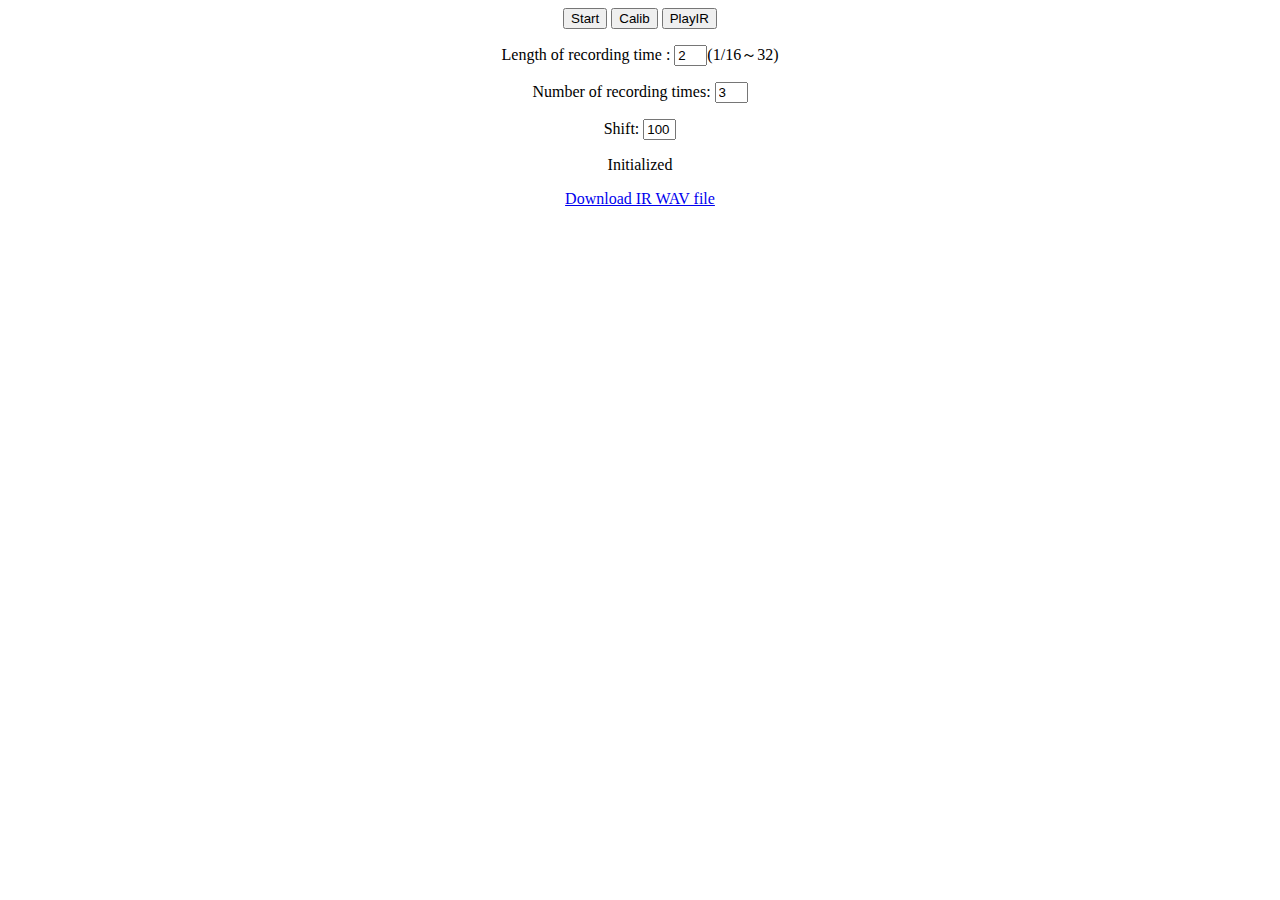
==== commit cb3c4a51: "recordlength cancelautogain" ====
--- a/index.htm
+++ b/index.htm
@@ -10,10 +10,7 @@
         (function(){
             var status,measure,calib;
             var console_obj = window.console;
-            var N=65536*2;//信号長
-            var n=1;//0~1
-            var J = Math.round(N/4*n)*2 ;//実効長
-            var a =J*Math.PI/(N/2)/Math.log(N/2);//計算式
+            var N,n,j,a;
             var latency  = 4096;
             var audioCtx = new(window.AudioContext || window.webkitAudioContext)();
             var sampleRate;
@@ -21,7 +18,6 @@
             var scriptNode;
 
             function onDOMContentLoaded() {
-
                 status = document.getElementById('status');
                 measure = document.getElementById('measure');
                 calib = document.getElementById('calib');
@@ -39,7 +35,7 @@
                     this.value = value;
                 }, false);
 
-                calib.innerHTML = 'calib';
+                calib.innerHTML = 'Calib';
                 calib.value = false;
                 calib.addEventListener('click', function(event) {
                     var value2 = this.value == 'false';
@@ -69,7 +65,15 @@
                 navigator.mozGetUserMedia ||
                 navigator.msGetUserMedia);
 
-                navigator.getUserMedia ({ audio:true }, function(stream) {
+                navigator.getUserMedia ({audio: {
+                    "mandatory": {
+                        "googEchoCancellation": false,
+                        "googAutoGainControl": false,
+                        "googNoiseSuppression": false,
+                        "googHighpassFilter": false
+                    },
+                    "optional": []
+                }}, function(stream) {
                     var source = audioCtx.createMediaStreamSource(stream);
                     var inputmax=0;
                     var inputmin=0;
@@ -79,21 +83,22 @@
                         var inputBuffer = audioProcessingEvent.inputBuffer;
                         for (var channel = 0; channel < inputBuffer.numberOfChannels; channel++) {
                             var inputData = inputBuffer.getChannelData(channel);
-                                var max = Math.max.apply(null,inputData);
-                                var min = Math.abs(Math.min.apply(null,inputData));
-                                if (max<min){
-                                    max = min ;
-                                }
+                            var inputmax = Math.max.apply(null,inputData);
+                            var inputmin = Math.abs(Math.min.apply(null,inputData));
+                            if (inputmax<inputmin){
+                                    inputmax = inputmin ;
                             }
-                        if(20*Math.log10(max)>-12){
-                            status.innerHTML='too large';
+                        }
+                        var maxdb = 20*Math.log10(inputmax);
+                        if(maxdb > -6){
+                            status.innerHTML='too large '+ Math.floor(maxdb) +'dB';
                             status.style.color = "red";
-                        }else if(20*Math.log10(max)<-24){
-                            status.innerHTML='too small';
+                        }else if(maxdb < -20){
+                            status.innerHTML='too small '+ Math.floor(maxdb) +'dB';
                             status.style.color = "black";
                         }
                         else{
-                            status.innerHTML = 'proper';
+                            status.innerHTML = 'proper '+ Math.floor(maxdb) +'dB';
                             status.style.color = "green";
                         }
                     }
@@ -104,7 +109,8 @@
 
             function onStopCalib(){
                 status.innerHTML = 'Initialized';
-                calib.innerHTML =  'calib'
+                status.style.color = "black";
+                calib.innerHTML =  'Calib'
                 oscillator.stop();
                 scriptNode.disconnect();
             }
@@ -113,16 +119,28 @@
             function onStartMeasure() {
                 status.innerHTML = 'Measuring...';
                 measure.innerHTML = 'Stop';
+                N= 65536*eval(form1.recordlength.value);
+                n=1;//0~1
+                J = Math.round(N/4*n)*2;//実効長
+                a = J*Math.PI/(N/2)/Math.log(N/2);//計算式
                 try{
                     var recordData = new Float32Array(N);
-                    var repeat = eval(form1.textBox1.value);//同期加算回数
+                    var repeat = eval(form1.recordtimes.value);//同期加算回数
                     sampleRate = audioCtx.sampleRate;
                     navigator.getUserMedia = ( navigator.getUserMedia ||
                     navigator.webkitGetUserMedia ||
                     navigator.mozGetUserMedia ||
                     navigator.msGetUserMedia);
 
-                    navigator.getUserMedia ({ audio:true }, function(stream) {
+                    navigator.getUserMedia ({audio: {
+                        "mandatory": {
+                            "googEchoCancellation": false,
+                            "googAutoGainControl": false,
+                            "googNoiseSuppression": false,
+                            "googHighpassFilter": false
+                        },
+                        "optional": []
+                    }}, function(stream) {
                         var pinktsp = createPinktsp(N);
                         var shift = pinktsp.shift;
                         var source = audioCtx.createMediaStreamSource(stream);
@@ -147,7 +165,7 @@
                                     }
                                 }
                             }
-                            var lag = 13300;
+                            var lag = 13300+eval(form1.plusshift.value);
                             for (var i = 0; i < latency; i++){
                                 for (m=1; m<repeat;m++){
                                     if (N*m<= i+latency*(s+l*N/latency)-lag-shift
@@ -174,8 +192,8 @@
                                 this.disconnect();
                                 normalize(recordData);
                                 drawGraph(recordData);
-                                console.log(recordData);
-                                 ir = onFinishMeasure(recordData);
+                                ir = onFinishMeasure(recordData);
+
                             }
 
                         }
@@ -195,6 +213,9 @@
 
             function onFinishMeasure(recordData) {//逆Filter,encodeWAV,exportWAV
                 var ir = getImpulseResponse(recordData);
+                for (m=0; m<= ir.length/2; m++){
+                    ir[ir.length-m] = 0;
+                }
                 var d = document.querySelectorAll('.download')[0];//downloadWAV
                 var wavurl = exportWAV(ir);
                 d.download = 'ir.wav';
@@ -204,6 +225,7 @@
                 measure.innerHTML = 'Start';
                 measure.value = false;
                 drawGraph(ir);
+                // console.log(ir);
                 return ir;
             }
 
@@ -314,9 +336,11 @@
             }
 
             function normalize(array){
-                var max = Math.max.apply(null,array);
-                var min = Math.abs(Math.min.apply(null,array));
-                if (max<min)
+                var copy = array.slice(0);
+                copy.sort();
+                var max = copy[copy.length-1];
+                var min = Math.abs(copy[0]);
+                 if (max<min)
                     max = min ;
                 for (var l=0 ; l<array.length ; l++){
                     array[l]=array[l]/max;
@@ -384,9 +408,11 @@
 <body>
     <button id='measure'></button>
     <button id='calib'></button>
-    <button id='playir'>playir</button>
+    <button id='playir'>PlayIR</button>
     <form name="form1" id="id_form1" action="">
-    number of recording times: <input size ="1" name="textBox1" id="id_textBox1" type="text" value="3" />
+    <p>Length of recording time : <input size ="1" name="recordlength"  type="text" value="2" />(1/16～32)</p>
+    <p>Number of recording times: <input size ="1" name="recordtimes"  type="text" value="3" /></p>
+    <p>Shift: <input size ="1" name="plusshift" type="text" value="100" /></p>
     </form>
     <p id='status'></p>
     <p><a href="#" class="download disabled">Download IR WAV file</a></p>
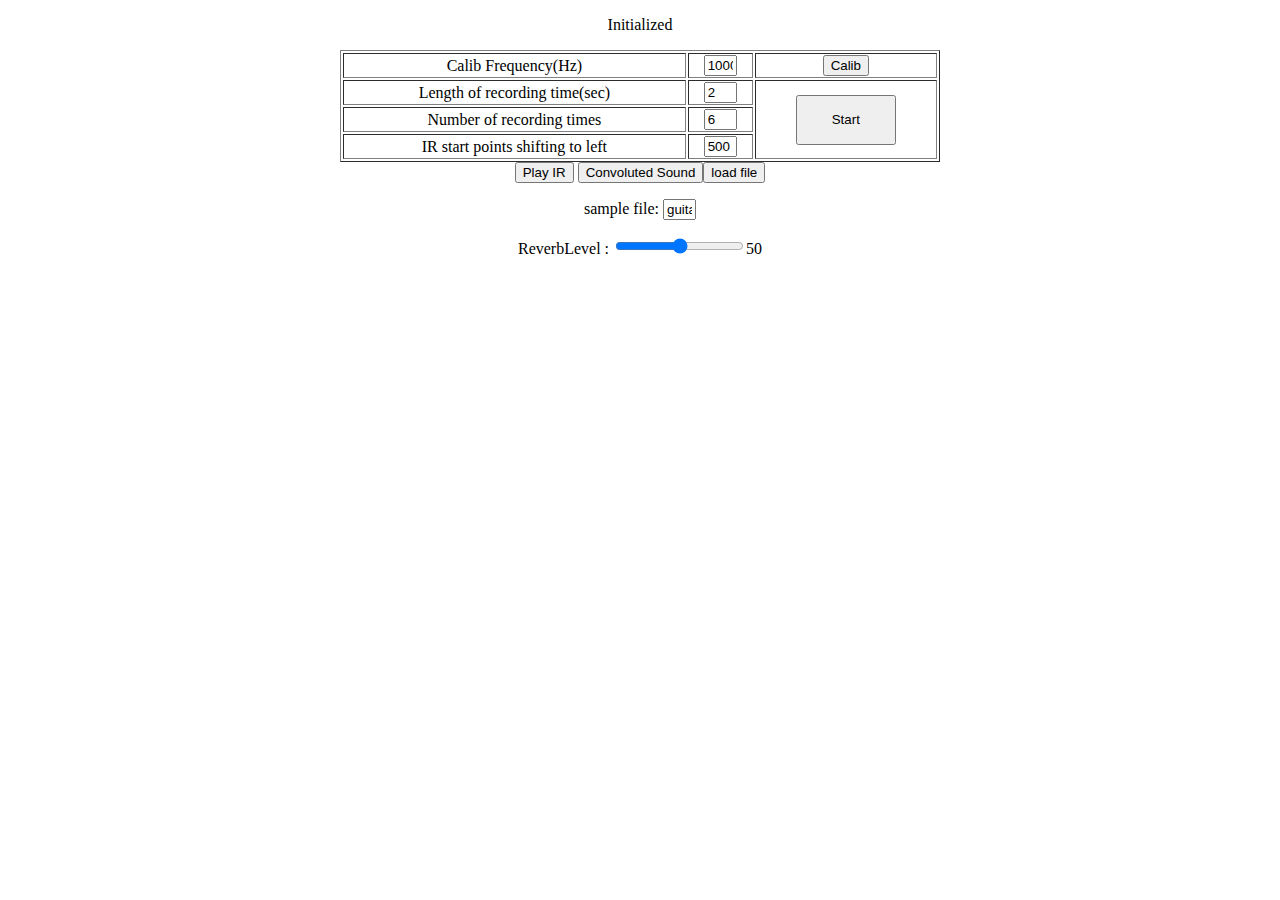
==== commit 1f5defdc: "gui" ====
--- a/index.htm
+++ b/index.htm
@@ -6,18 +6,73 @@
     <title>Measure Impulse Response</title>
     <link type='text/css' rel='stylesheet' href='style.css'></link>
     <script type="text/javascript" src="fft.js"></script>
+    <script src="jquery-2.0.3.min.js"></script>
+    <script src="jquery.xdomainajax.js"></script>
     <script type='text/javascript'>
-        (function(){
+
+
+        (function(){//wavのステレオ化、グラフの色指定、ダウンロードボタンの無効化、
             var status,measure,calib;
             var console_obj = window.console;
             var N,n,j,a;
             var latency  = 4096;
-            var audioCtx = new(window.AudioContext || window.webkitAudioContext)();
             var sampleRate;
             var ir;
             var scriptNode;
-
+            var audioCtx = new(window.AudioContext || window.webkitAudioContext)();
+
+            var ir2;
+            var files;
+            var source2 = null;
+            var convolver = audioCtx.createConvolver();
+            var revlevel = audioCtx.createGain();
+            revlevel.gain.value=0.5;
+            convolver.connect(revlevel);
+            revlevel.connect(audioCtx.destination);
+            var buffers = [];
+            var loadidx = 0;
+            var req = new XMLHttpRequest();
+
+            function LoadBuffers() {
+                req.open("GET", files[loadidx], true);
+                req.responseType = "arraybuffer";
+                req.onload = function() {
+                    if(req.response) {
+                        audioCtx.decodeAudioData(req.response,function(b){
+                            buffers[loadidx]=b;
+                            if(++loadidx < files.length)
+                                LoadBuffers();
+                        },function(){});
+                    }
+                    else
+                        buffers[loadidx] = audioCtx.createBuffer(VBArray(req.responseBody).toArray(), false);
+                };
+                req.send();
+            }
+
+            function Setup() {
+                var lev=document.getElementById("revlevel").value;
+                revlevel.gain.value=parseInt(lev)*0.01;
+                document.getElementById("revdisp").innerHTML=lev;
+            }
+
+            function Play() {
+                if(source2 == null) {
+                    source2 = audioCtx.createBufferSource();
+                    source2.buffer = buffers[0];
+                    convolver.buffer = buffers[1];
+                    source2.loop = true;
+                    // source2.connect(audioCtx.destination);
+                    source2.connect(convolver);
+                    source2.start(0);
+                }
+                else {
+                    source2.stop(0);
+                    source2 = null;
+                }
+            }
             function onDOMContentLoaded() {
+
                 status = document.getElementById('status');
                 measure = document.getElementById('measure');
                 calib = document.getElementById('calib');
@@ -45,11 +100,35 @@
                         onStopCalib();
                     }
                     this.value = value2;
-                }, false);
+                }, false);
+
+                document.getElementById('load').addEventListener('click',function(event){
+                    files = [
+                        form_conv.samplefile.value,"ir3.wav"
+                    ];
+                    LoadBuffers();
+                },false);
+
 
                 document.getElementById('playir').addEventListener('click',function(event){
                     soundplay(ir);
                 },false);
+
+                document.getElementById('samplefile').addEventListener('change',function(event){
+                    files = [
+                        form_conv.samplefile.value,"ir3.wav"
+                    ];
+                },false);
+
+                document.getElementById('playconv').addEventListener('click',function(event){
+                    Play();
+                },false);
+
+                document.getElementById('revlevel').addEventListener('change',function(event){
+                    Setup();
+                },false);
+
+                document.getElementById("irlink").style.display="none";
             }
 
             var oscillator;
@@ -57,14 +136,13 @@
                 calib.innerHTML =  'StopSine'
                 oscillator = audioCtx.createOscillator();
                 oscillator.type = 'sine';
-                oscillator.frequency.value = 1000;
+                oscillator.frequency.value =eval(form_calib.calibfreq.value);
                 oscillator.connect(audioCtx.destination);
                 oscillator.start();
                 navigator.getUserMedia = ( navigator.getUserMedia ||
                 navigator.webkitGetUserMedia ||
                 navigator.mozGetUserMedia ||
                 navigator.msGetUserMedia);
-
                 navigator.getUserMedia ({audio: {
                     "mandatory": {
                         "googEchoCancellation": false,
@@ -115,17 +193,25 @@
                 scriptNode.disconnect();
             }
 
-
             function onStartMeasure() {
                 status.innerHTML = 'Measuring...';
                 measure.innerHTML = 'Stop';
-                N= 65536*eval(form1.recordlength.value);
+                document.getElementById("irlink").style.display="none";
+
+                N= Math.round(65536*4/3*eval(form_recordlength.recordlength.value));
+                console.log(N);
+                for (var b=1; b<20; b++){
+                    if (Math.pow(2,b)<N && N<=Math.pow(2,b+1)){
+                        N = Math.pow(2,b+1);
+                    }
+                }
+                console.log(N);
                 n=1;//0~1
                 J = Math.round(N/4*n)*2;//実効長
                 a = J*Math.PI/(N/2)/Math.log(N/2);//計算式
                 try{
                     var recordData = new Float32Array(N);
-                    var repeat = eval(form1.recordtimes.value);//同期加算回数
+                    var repeat = eval(form_recordtimes.recordtimes.value);//同期加算回数
                     sampleRate = audioCtx.sampleRate;
                     navigator.getUserMedia = ( navigator.getUserMedia ||
                     navigator.webkitGetUserMedia ||
@@ -165,7 +251,7 @@
                                     }
                                 }
                             }
-                            var lag = 13300+eval(form1.plusshift.value);
+                            var lag = 13300+eval(form_plusshift.plusshift.value);
                             for (var i = 0; i < latency; i++){
                                 for (m=1; m<repeat;m++){
                                     if (N*m<= i+latency*(s+l*N/latency)-lag-shift
@@ -193,9 +279,7 @@
                                 normalize(recordData);
                                 drawGraph(recordData);
                                 ir = onFinishMeasure(recordData);
-
                             }
-
                         }
                         source.connect(scriptNode);
                         scriptNode.connect(audioCtx.destination);
@@ -213,11 +297,12 @@
 
             function onFinishMeasure(recordData) {//逆Filter,encodeWAV,exportWAV
                 var ir = getImpulseResponse(recordData);
-                for (m=0; m<= ir.length/2; m++){
-                    ir[ir.length-m] = 0;
+                ir2 = new Float32Array(N/2);
+                for (m=0; m< ir.length/2; m++){
+                    ir2[m] = ir[m];
                 }
                 var d = document.querySelectorAll('.download')[0];//downloadWAV
-                var wavurl = exportWAV(ir);
+                var wavurl = exportWAV(ir2);
                 d.download = 'ir.wav';
                 d.href = wavurl;
                 d.classList.remove('disabled');
@@ -225,13 +310,18 @@
                 measure.innerHTML = 'Start';
                 measure.value = false;
                 drawGraph(ir);
-                // console.log(ir);
-                return ir;
+                document.getElementById("irlink").style.display="block";
+                return ir2;
             }
 
             function exportWAV(audioData){
                 try{
-                    var buffer = new ArrayBuffer(44 + audioData.length * 2);//encodeWAV start
+                    var stereo = new Float32Array(audioData.length*2);
+                    for (s=0; s<audioData.length;s++){
+                        stereo[2*s] = audioData[s];
+                        stereo[2*s+1] = audioData[s];
+                    }
+                    var buffer = new ArrayBuffer(44 + stereo.length * 2);//encodeWAV start
                     var view = new DataView(buffer);
                     var writeString = function(view, offset, string) {
                         for (var i = 0; i < string.length; i++){
@@ -245,19 +335,19 @@
                         }
                     };
                     writeString(view, 0, 'RIFF');  // RIFFヘッダ
-                    view.setUint32(4, 32 + audioData.length * 2, true); // これ以降のファイルサイズ
+                    view.setUint32(4, 32 + stereo.length * 2, true); // これ以降のファイルサイズ
                     writeString(view, 8, 'WAVE'); // WAVEヘッダ
                     writeString(view, 12, 'fmt '); // fmtチャンク
                     view.setUint32(16, 16, true); // fmtチャンクのバイト数
                     view.setUint16(20, 1, true); // フォーマットID
-                    view.setUint16(22, 1, true); // チャンネル数
+                    view.setUint16(22, 2, true); // チャンネル数
                     view.setUint32(24, sampleRate, true); // サンプリングレート
-                    view.setUint32(28, sampleRate * 2, true); // データ速度
-                    view.setUint16(32, 2, true); // ブロックサイズ
+                    view.setUint32(28, sampleRate * 2*2, true); // データ速度
+                    view.setUint16(32, 2*2, true); // ブロックサイズ
                     view.setUint16(34, 16, true); // サンプルあたりのビット数
                     writeString(view, 36, 'data'); // dataチャンク
-                    view.setUint32(40, audioData.length * 2, true); // 波形データのバイト数
-                    floatTo16BitPCM(view, 44, audioData); // 波形データ    //encodeWAV end
+                    view.setUint32(40, stereo.length * 2, true); // 波形データのバイト数
+                    floatTo16BitPCM(view, 44, stereo); // 波形データ    //encodeWAV end
 
                     var audioBlob = new Blob([view], { type: 'audio/wav' });
                     var myURL = window.URL || window.webkitURL;
@@ -272,7 +362,6 @@
             function createPinktsp(N){
                 var freqr = new Float32Array(N);
                 var freqi = new Float32Array(N);
-
 
                 for (var k=1 ; k<=N/2 ; k++){
                     freqr[k] = Math.sqrt(1/k)*Math.cos(-a*k*Math.log(k));
@@ -309,7 +398,6 @@
                     shift=shift+D;
                 }
                 normalize(freqi);
-                // drawGraph(freqi);
                 freqi.shift = shift;
                 return freqi;
             }
@@ -374,6 +462,33 @@
                 canvasCtx.moveTo(width, center);
                 canvasCtx.lineTo(0, center);
                 canvasCtx.stroke();
+
+                strokeDottedLine(width/2,0,0,0);
+                strokeDottedLine(0,0,0,center*2);
+                strokeDottedLine(0,center*2,width/2,center*2);
+                strokeDottedLine(width/2,center*2,width/2, 0);
+
+                function strokeDottedLine(p1x, p1y, p2x, p2y) {
+                var d = Math.sqrt(Math.pow(p2x - p1x, 2) + Math.pow(p2y - p1y, 2));
+                var rad = Math.atan2(p2y - p1y, p2x - p1x);
+                var space = 5;
+                var dotted = Math.round(d / space / 2);
+
+                for (var i = 0; i < dotted; i++) {
+                  var p3x = Math.cos(rad) * space * (i * 2) + p1x;
+                  var p3y = Math.sin(rad) * space * (i * 2) + p1y;
+                  var p4x = Math.cos(rad) * space * (i * 2 + 1) + p1x;
+                  var p4y = Math.sin(rad) * space * (i * 2 + 1) + p1y;
+
+                  canvasCtx.strokeStyle = 'rgb(255, 0, 0)';
+                  canvasCtx.lineWidth	= 1;
+                  canvasCtx.lineJoin	= 'round';
+                  canvasCtx.beginPath();
+                  canvasCtx.moveTo(p3x, p3y);
+                  canvasCtx.lineTo(p4x, p4y);
+                  canvasCtx.stroke();
+                }
+              };
             }
 
             function soundplay(array){
@@ -398,25 +513,51 @@
                 // 音源の再生を始める
                 source.start();
             };
-
+
             window.addEventListener('DOMContentLoaded', onDOMContentLoaded, false);
         })();
-
     </script>
 </head>
 
 <body>
-    <button id='measure'></button>
-    <button id='calib'></button>
-    <button id='playir'>PlayIR</button>
-    <form name="form1" id="id_form1" action="">
-    <p>Length of recording time : <input size ="1" name="recordlength"  type="text" value="2" />(1/16～32)</p>
-    <p>Number of recording times: <input size ="1" name="recordtimes"  type="text" value="3" /></p>
-    <p>Shift: <input size ="1" name="plusshift" type="text" value="100" /></p>
-    </form>
     <p id='status'></p>
-    <p><a href="#" class="download disabled">Download IR WAV file</a></p>
-    <canvas id='graph'></canvas>
+    <table border="1" width="600" align="center" >
+    <tbody>
+    <tr>
+        <td>Calib Frequency(Hz)</td>
+        <td><form name="form_calib" id="form_calib" action=""><input size ="1" name="calibfreq" type="text" value="1000" /></form></td>
+        <td><button id='calib'></button></td>
+    </tr>
+
+    <tr>
+        <td>Length of recording time(sec)</td>
+        <td><form name="form_recordlength" id="form_recordlength" action="">
+            <input size ="1" name="recordlength"  type="text" value="2" /></form></td>
+        <td rowspan="3"><button id='measure' style = "WIDTH: 100px; HEIGHT: 50px"></button></td>
+    </tr>
+
+    <tr>
+        <td>Number of recording times</td>
+        <td><form name="form_recordtimes" id="form_recordtimes" action="">
+            <input size ="1" name="recordtimes"  type="text" value="6" /></form></td>
+    </tr>
+
+    <tr>
+        <td>IR start points shifting to left</td>
+        <td><form name="form_plusshift" id="form_plusshift" action="">
+            <input size ="1" name="plusshift" type="text" value="500" /></form></td>
+    </tr>
+    </tbody>
+    </table>
+    <!-- <input id="file_select" type="file" multiple="multiple" /> -->
+<button id='playir'>Play IR</button>   <button id="playconv">Convoluted Sound</button><button id="load">load file</button>
+<p><a href="#" class="download disabled" id="irlink">Download IR WAV file</a></p>
+<form name="form_conv" id="form_conv" action="">
+    <p>sample file: <input size ="1" id ="samplefile" name="samplefile" type="text" value="guitar.wav" /></p>
+    ReverbLevel : <input type="range" id="revlevel" min="0" max="100" value="50" /><span id="revdisp">50</span>
+</form>
+
+<canvas id='graph'></canvas>
+
 </body>
-
 </html>
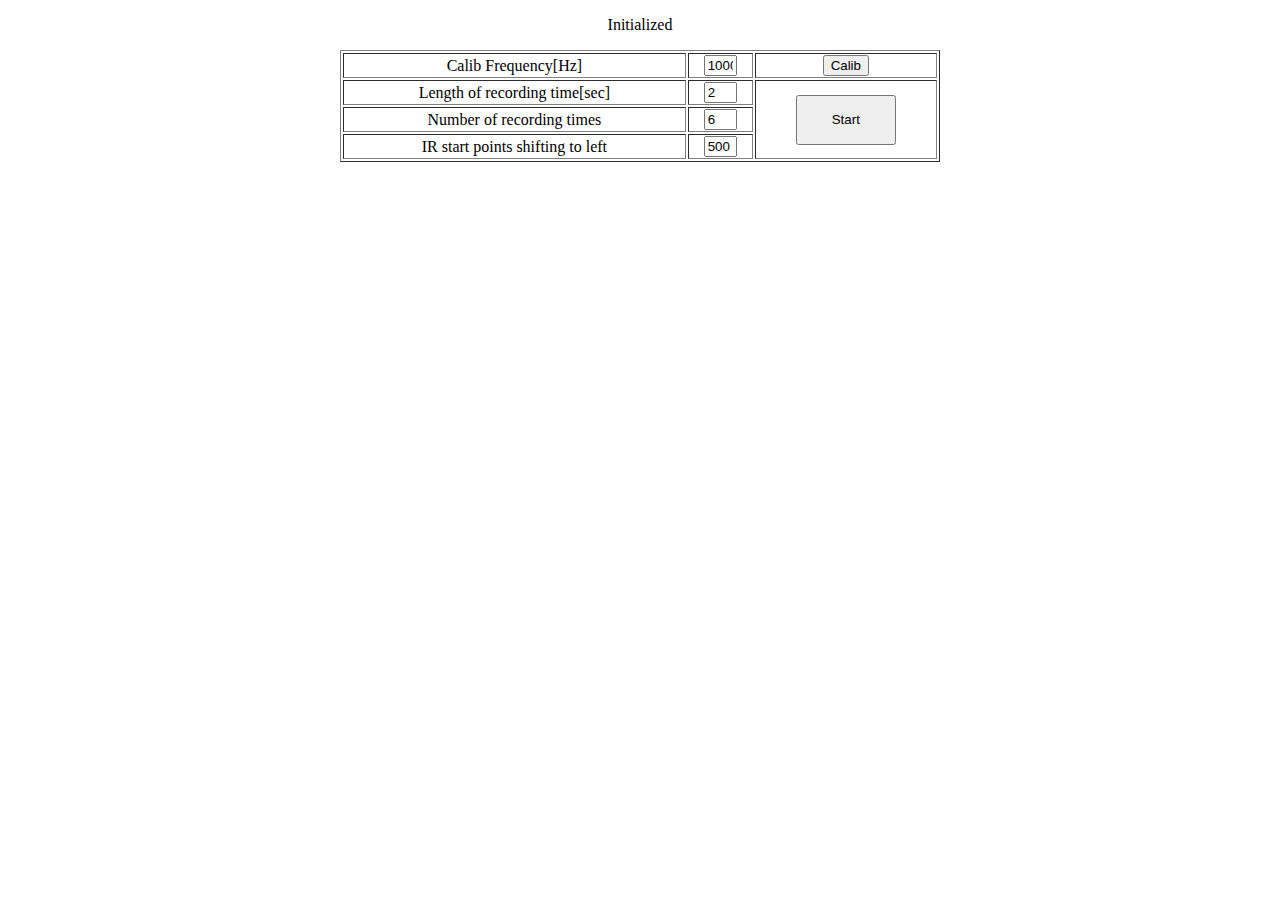
==== commit 75db617e: "improvement" ====
--- a/index.htm
+++ b/index.htm
@@ -13,7 +13,6 @@
 
         (function(){//wavのステレオ化、グラフの色指定、ダウンロードボタンの無効化、
             var status,measure,calib;
-            var console_obj = window.console;
             var N,n,j,a;
             var latency  = 4096;
             var sampleRate;
@@ -21,58 +20,57 @@
             var scriptNode;
             var audioCtx = new(window.AudioContext || window.webkitAudioContext)();
 
-            var ir2;
-            var files;
-            var source2 = null;
+            var revlevel = audioCtx.createGain();
+            revlevel.gain.value = 0.5;
+            revlevel.connect(audioCtx.destination);
+
             var convolver = audioCtx.createConvolver();
-            var revlevel = audioCtx.createGain();
-            revlevel.gain.value=0.5;
             convolver.connect(revlevel);
-            revlevel.connect(audioCtx.destination);
-            var buffers = [];
-            var loadidx = 0;
-            var req = new XMLHttpRequest();
-
-            function LoadBuffers() {
-                req.open("GET", files[loadidx], true);
-                req.responseType = "arraybuffer";
-                req.onload = function() {
-                    if(req.response) {
-                        audioCtx.decodeAudioData(req.response,function(b){
-                            buffers[loadidx]=b;
-                            if(++loadidx < files.length)
-                                LoadBuffers();
-                        },function(){});
-                    }
-                    else
-                        buffers[loadidx] = audioCtx.createBuffer(VBArray(req.responseBody).toArray(), false);
-                };
-                req.send();
-            }
-
-            function Setup() {
-                var lev=document.getElementById("revlevel").value;
-                revlevel.gain.value=parseInt(lev)*0.01;
-                document.getElementById("revdisp").innerHTML=lev;
-            }
-
-            function Play() {
-                if(source2 == null) {
-                    source2 = audioCtx.createBufferSource();
-                    source2.buffer = buffers[0];
-                    convolver.buffer = buffers[1];
-                    source2.loop = true;
-                    // source2.connect(audioCtx.destination);
-                    source2.connect(convolver);
-                    source2.start(0);
-                }
-                else {
-                    source2.stop(0);
-                    source2 = null;
-                }
-            }
+
+            function createAudioBuffer(array) {
+                var channels = 2;
+                var length = array.length;
+                var buffer = audioCtx.createBuffer(channels, length, audioCtx.sampleRate);
+                for (var channel = (channels - 1)|0; (channel|0) >= (0|0); channel = (channel - 1)|0) {
+                    var data = buffer.getChannelData(channel);
+                    for (var index = (length - 1)|0; (index|0) >= (0|0); index = (index - 1)|0) {
+                        data[index<<1>>1] = array[index<<1>>1];
+                    }
+                }
+                return buffer;
+            }
+
+            function loadAudioFile(url, onload, audio_ctx) {
+                /* load buffer asynchronously */
+                var request = new XMLHttpRequest();
+                request.open('GET', url, true);
+                request.responseType = 'arraybuffer';
+
+                request.onload = function() {
+                    /* decode audio data asynchronously in request.response */
+                    audio_ctx.decodeAudioData(
+                        request.response,
+                        function(buffer) {
+                            if (!buffer) {
+                                alert('error in decoding audio data : ' + url);
+                                return;
+                            }
+                            onload(buffer);
+                        },
+                        function(error) {
+                            console.error('error in decodeAudioData (loadAudioFile)', error);
+                        }
+                    );
+                }
+
+                request.onerror = function(error) {
+                    alert('error in loadAudioFile', error);
+                }
+
+                request.send();
+            }
+
             function onDOMContentLoaded() {
-
                 status = document.getElementById('status');
                 measure = document.getElementById('measure');
                 calib = document.getElementById('calib');
@@ -102,33 +100,36 @@
                     this.value = value2;
                 }, false);
 
-                document.getElementById('load').addEventListener('click',function(event){
-                    files = [
-                        form_conv.samplefile.value,"ir3.wav"
-                    ];
-                    LoadBuffers();
-                },false);
-
+                document.getElementById('downloadir').addEventListener('click',function(event){
+                    var a = document.createElement('a');
+                    a.href = createWavURL(ir);
+                    a.download = 'ir.wav';
+                    a.click();
+                },false);
 
                 document.getElementById('playir').addEventListener('click',function(event){
-                    soundplay(ir);
+                    var source = audioCtx.createBufferSource();
+                    source.buffer = createAudioBuffer(ir);
+                    source.connect(audioCtx.destination);
+                    source.start();
                 },false);
 
-                document.getElementById('samplefile').addEventListener('change',function(event){
-                    files = [
-                        form_conv.samplefile.value,"ir3.wav"
-                    ];
+                document.getElementById('playconv').addEventListener('click',function(event){
+                    var source = audioCtx.createBufferSource();
+                    source.connect(convolver);
+                    loadAudioFile(document.getElementById('select').value, function(buffer){
+                        source.buffer = buffer;
+                        source.start();
+                    }, audioCtx);
                 },false);
 
-                document.getElementById('playconv').addEventListener('click',function(event){
-                    Play();
+                document.getElementById('revlevel').addEventListener('change',function(event){
+                    var level = parseInt(this.value);
+                    revlevel.gain.value = level * 0.01;
+                    document.getElementById('revdisp').innerHTML = level;
                 },false);
 
-                document.getElementById('revlevel').addEventListener('change',function(event){
-                    Setup();
-                },false);
-
-                document.getElementById("irlink").style.display="none";
+                document.getElementById('reverb').style.display = 'none';
             }
 
             var oscillator;
@@ -196,16 +197,14 @@
             function onStartMeasure() {
                 status.innerHTML = 'Measuring...';
                 measure.innerHTML = 'Stop';
-                document.getElementById("irlink").style.display="none";
+                document.getElementById('reverb').style.display = 'none';
 
                 N= Math.round(65536*4/3*eval(form_recordlength.recordlength.value));
-                console.log(N);
                 for (var b=1; b<20; b++){
                     if (Math.pow(2,b)<N && N<=Math.pow(2,b+1)){
                         N = Math.pow(2,b+1);
                     }
                 }
-                console.log(N);
                 n=1;//0~1
                 J = Math.round(N/4*n)*2;//実効長
                 a = J*Math.PI/(N/2)/Math.log(N/2);//計算式
@@ -228,13 +227,14 @@
                         "optional": []
                     }}, function(stream) {
                         var pinktsp = createPinktsp(N);
+                        pinktsp[0]=0;
+                        pinktsp[N-1]=0;
                         var shift = pinktsp.shift;
                         var source = audioCtx.createMediaStreamSource(stream);
                         scriptNode = audioCtx.createScriptProcessor(latency);
                         var s=0;
                         var l=0;
-                        //  pinktsp[0]=1;
-                        //  shift=0;
+
                         scriptNode.onaudioprocess = function(audioProcessingEvent) {
                             var inputBuffer = audioProcessingEvent.inputBuffer;
                             var outputBuffer = audioProcessingEvent.outputBuffer;
@@ -252,6 +252,7 @@
                                 }
                             }
                             var lag = 13300+eval(form_plusshift.plusshift.value);
+
                             for (var i = 0; i < latency; i++){
                                 for (m=1; m<repeat;m++){
                                     if (N*m<= i+latency*(s+l*N/latency)-lag-shift
@@ -279,6 +280,7 @@
                                 normalize(recordData);
                                 drawGraph(recordData);
                                 ir = onFinishMeasure(recordData);
+                                convolver.buffer = createAudioBuffer(ir);
                             }
                         }
                         source.connect(scriptNode);
@@ -297,24 +299,21 @@
 
             function onFinishMeasure(recordData) {//逆Filter,encodeWAV,exportWAV
                 var ir = getImpulseResponse(recordData);
-                ir2 = new Float32Array(N/2);
+                var ir2 = new Float32Array(N/2);
                 for (m=0; m< ir.length/2; m++){
                     ir2[m] = ir[m];
                 }
-                var d = document.querySelectorAll('.download')[0];//downloadWAV
-                var wavurl = exportWAV(ir2);
-                d.download = 'ir.wav';
-                d.href = wavurl;
-                d.classList.remove('disabled');
+
                 status.innerHTML = 'Finished';
                 measure.innerHTML = 'Start';
                 measure.value = false;
                 drawGraph(ir);
-                document.getElementById("irlink").style.display="block";
+
+                document.getElementById('reverb').style.display = 'block';
                 return ir2;
             }
 
-            function exportWAV(audioData){
+            function createWavURL(audioData){
                 try{
                     var stereo = new Float32Array(audioData.length*2);
                     for (s=0; s<audioData.length;s++){
@@ -491,29 +490,6 @@
               };
             }
 
-            function soundplay(array){
-                var channels = 1;
-                var myArrayBuffer = audioCtx.createBuffer(channels, N, audioCtx.sampleRate);
-                for (var channel = 0; channel < channels; channel++) {
-                    // 実際のデータの配列を得る
-                    var nowBuffering = myArrayBuffer.getChannelData(channel);
-                    for (var i = 0; i < N; i++) {
-                        // Math.random()は[0; 1.0]である
-                        // 音声は[-1.0; 1.0]である必要がある
-                        nowBuffering[i] = array[i];
-                        // nowBuffering[i] = Math.random() * 2 - 1;
-                    }
-                }                // AudioBufferSourceNodeを得る
-                // これはAudioBufferを再生するときに使うAudioNodeである
-                var source = audioCtx.createBufferSource();
-                // AudioBufferSourceNodeにバッファを設定する
-                source.buffer = myArrayBuffer;
-                // AudioBufferSourceNodeを出力先に接続すると音声が聞こえるようになる
-                source.connect(audioCtx.destination);
-                // 音源の再生を始める
-                source.start();
-            };
-
             window.addEventListener('DOMContentLoaded', onDOMContentLoaded, false);
         })();
     </script>
@@ -521,43 +497,50 @@
 
 <body>
     <p id='status'></p>
-    <table border="1" width="600" align="center" >
-    <tbody>
-    <tr>
-        <td>Calib Frequency(Hz)</td>
-        <td><form name="form_calib" id="form_calib" action=""><input size ="1" name="calibfreq" type="text" value="1000" /></form></td>
-        <td><button id='calib'></button></td>
-    </tr>
-
-    <tr>
-        <td>Length of recording time(sec)</td>
-        <td><form name="form_recordlength" id="form_recordlength" action="">
-            <input size ="1" name="recordlength"  type="text" value="2" /></form></td>
-        <td rowspan="3"><button id='measure' style = "WIDTH: 100px; HEIGHT: 50px"></button></td>
-    </tr>
-
-    <tr>
-        <td>Number of recording times</td>
-        <td><form name="form_recordtimes" id="form_recordtimes" action="">
-            <input size ="1" name="recordtimes"  type="text" value="6" /></form></td>
-    </tr>
-
-    <tr>
-        <td>IR start points shifting to left</td>
-        <td><form name="form_plusshift" id="form_plusshift" action="">
-            <input size ="1" name="plusshift" type="text" value="500" /></form></td>
-    </tr>
-    </tbody>
+    <table border="1" width="600" align="center">
+        <tbody>
+            <tr>
+                <td>Calib Frequency[Hz]</td>
+                <td><form name="form_calib" id="form_calib" action=""><input size ="1" name="calibfreq" type="text" value="1000" /></form></td>
+                <td><button id='calib'></button></td>
+            </tr>
+
+            <tr>
+                <td>Length of recording time[sec]</td>
+                <td><form name="form_recordlength" id="form_recordlength" action="">
+                    <input size ="1" name="recordlength"  type="text" value="2" /></form></td>
+                <td rowspan="3"><button id='measure' style = "WIDTH: 100px; HEIGHT: 50px"></button></td>
+            </tr>
+
+            <tr>
+                <td>Number of recording times</td>
+                <td><form name="form_recordtimes" id="form_recordtimes" action="">
+                    <input size ="1" name="recordtimes"  type="text" value="6" /></form></td>
+            </tr>
+
+            <tr>
+                <td>IR start points shifting to left</td>
+                <td><form name="form_plusshift" id="form_plusshift" action="">
+                    <input size ="1" name="plusshift" type="text" value="500" /></form></td>
+            </tr>
+        </tbody>
     </table>
-    <!-- <input id="file_select" type="file" multiple="multiple" /> -->
-<button id='playir'>Play IR</button>   <button id="playconv">Convoluted Sound</button><button id="load">load file</button>
-<p><a href="#" class="download disabled" id="irlink">Download IR WAV file</a></p>
-<form name="form_conv" id="form_conv" action="">
-    <p>sample file: <input size ="1" id ="samplefile" name="samplefile" type="text" value="guitar.wav" /></p>
-    ReverbLevel : <input type="range" id="revlevel" min="0" max="100" value="50" /><span id="revdisp">50</span>
-</form>
-
-<canvas id='graph'></canvas>
-
+    <div id='reverb'>
+        <p>
+            <button id='downloadir'>Download IR</button>
+            <button id='playir'>Play IR</button>
+            <button id="playconv">Convoluted Sound</button>
+            <select id='select'>
+                <option value='sound/clap.wav'>Clap</option>
+                <option value='sound/guitar.wav'>Guitar</option>
+            </select>
+        </p>
+        <form name="form_conv" id="form_conv" action="">
+            <span>ReverbLevel :</span>
+            <input type="range" id="revlevel" min="0" max="100" value="50" />
+            <span id="revdisp">50</span>
+        </form>
+    </div>
+    <p><canvas id='graph'></canvas></p>
 </body>
 </html>
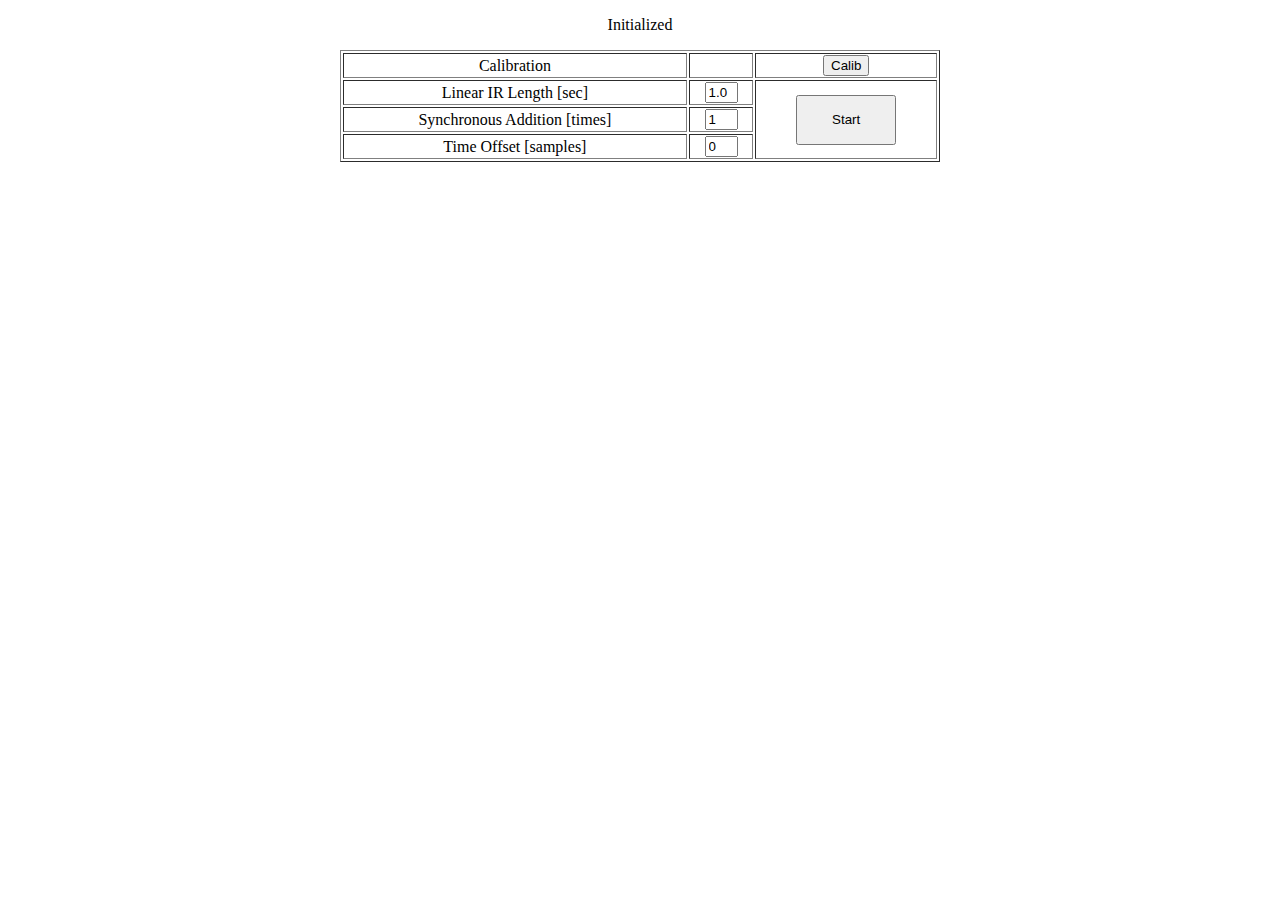
==== commit 75f79386: "minor fixes" ====
--- a/index.htm
+++ b/index.htm
@@ -5,27 +5,309 @@
     <meta charset='utf-8'></meta>
     <title>Measure Impulse Response</title>
     <link type='text/css' rel='stylesheet' href='style.css'></link>
-    <script type="text/javascript" src="fft.js"></script>
-    <script src="jquery-2.0.3.min.js"></script>
-    <script src="jquery.xdomainajax.js"></script>
+    <script type='text/javascript' src='compatibility.js'></script>
+    <script type='text/javascript' src='fft.js'></script>
+    <script type='text/javascript' src='pinktsp.js'></script>
+    <script type='text/javascript' src='extendedDataView.js'></script>
     <script type='text/javascript'>
-
-
-        (function(){//wavのステレオ化、グラフの色指定、ダウンロードボタンの無効化、
-            var status,measure,calib;
-            var N,n,j,a;
-            var latency  = 4096;
-            var sampleRate;
-            var ir;
-            var scriptNode;
-            var audioCtx = new(window.AudioContext || window.webkitAudioContext)();
-
+        (function(){
+            /* global variables */
+            var audioCtx = new AudioContext();
+            var sampleRate = audioCtx.sampleRate;
+            var latency = 4096;
+            var linear, full;
+
+            /* calibration */
+            var looper, source1, processor1;
+            function onStartCalib() {
+                navigator.getUserMedia ({audio: {
+                    "mandatory" : {
+                        "googEchoCancellation": false,
+                        "googAutoGainControl": false,
+                        "googNoiseSuppression": false,
+                        "googHighpassFilter": false
+                    },
+                    "optional" : []
+                }}, function(stream) {
+                    document.getElementById('calib').innerHTML = 'Stop'
+                    looper = audioCtx.createBufferSource();
+                    looper.loop = true;
+                    looper.connect(audioCtx.destination);
+                    loadAudioFile('sound/tsp.wav', function(buffer) {
+                        looper.buffer = buffer;
+                        looper.start();
+                    }, audioCtx);
+
+                    source1 = audioCtx.createMediaStreamSource(stream);
+                    processor1 = audioCtx.createScriptProcessor(latency|0, 1|0, 1|0);
+                    processor1.max = 0.0;
+                    processor1.count = 0|0;
+                    processor1.period = 1 << 16;
+                    processor1.onaudioprocess = function(event) {
+                        var data = event.inputBuffer.getChannelData(0<<1>>1);
+                        var length = data.length|0;
+                        var temp, max = this.max;
+                        var count = (this.count - length)|0;
+                        if ((count|0) <= (0|0)) {
+                            max = 0.0;
+                        }
+
+                        for (var index = (length - 1)|0; (index|0) >= (0|0); index = (index - 1)|0) {
+                            temp = Math.abs(data[index<<1>>1]);
+                            if (max < temp) {
+                                max = temp;
+                                count = 0|0;
+                            }
+                        }
+
+                        var db = 20.0 * Math.log10(max);
+                        var status = document.getElementById('status');
+                        if (db > -12.0) {
+                            status.innerHTML    = 'too large '+ Math.floor(db) +'dB';
+                            status.style.color  = 'red';
+                        } else if (db < -36.0) {
+                            status.innerHTML    = 'too small '+ Math.floor(db) +'dB';
+                            status.style.color  = 'black';
+                        } else {
+                            status.innerHTML    = 'proper '+ Math.floor(db) +'dB';
+                            status.style.color  = 'green';
+                        }
+
+                        if ((count|0) > (0|0)) {
+                            this.count = count|0;
+                        } else {
+                            this.count = this.period|0;
+                            this.max = max;
+                        }
+
+                        data = null;
+                        length = null;
+                        temp = null;
+                        max = null;
+                        count =null;
+                        db = null;
+                        status = null;
+                    }
+
+                    source1.connect(processor1);
+                    processor1.connect(audioCtx.destination);
+                }, alert);
+            }
+
+            function onStopCalib(){
+                var status = document.getElementById('status');
+                status.innerHTML = 'Initialized';
+                status.style.color = "black";
+                document.getElementById('calib').innerHTML =  'Calib'
+                status = null;
+
+                looper.disconnect();
+                looper = null;
+
+                source1.disconnect();
+                source1 = null;
+
+                processor1.disconnect();
+                processor1.max = null;
+                processor1.count = null;
+                processor1.period = null;
+                processor1 = null;
+            }
+
+            /* measure impulse response */
+            var source, processor;
+            function onStartMeasure() {
+                navigator.getUserMedia ({audio: {
+                    'mandatory' : {
+                        'googEchoCancellation'  : false,
+                        'googAutoGainControl'   : false,
+                        'googNoiseSuppression'  : false,
+                        'googHighpassFilter'    : false
+                    },
+                    'optional': []
+                }}, function(stream) {
+                    /* change status */
+                    document.getElementById('status').innerHTML = 'Measuring...';
+                    document.getElementById('measure').innerHTML = 'Stop';
+                    clearGraph();
+                    document.getElementById('reverb').style.display = 'none';
+
+                    /* calculate property of signal */
+                    var second = parseFloat(document.getElementById('second').value);
+                    var length = roundPower2(sampleRate * second * 2.0);
+                    var ratio = 1.0;
+                    var channel = 1|0;
+                    var times = parseInt(document.getElementById('times').value)|0;
+                    var offset = (5000 + parseInt(document.getElementById('offset').value))|0;
+                    // offset = (offset + 50000)|0; /* should be deleted */
+
+                    source = audioCtx.createMediaStreamSource(stream);
+                    processor = audioCtx.createScriptProcessor(latency|0, channel|0, 1|0);
+
+                    var pinktsp = createPinkTsp(length<<1>>1, ratio);
+                    pinktsp.position = 0|0;
+                    pinktsp.shift = ((pinktsp.shift + offset) % length)|0;
+                    processor.pinktsp = pinktsp;
+
+                    var response = new Float32Array(length|0);
+                    response.position = -offset|0;
+                    response.times = times|0;
+                    response.take = -1|0;
+                    processor.response = response;
+
+                    processor.onaudioprocess = function(event) {
+                        /* set output data */
+                        var data = event.outputBuffer.getChannelData(0|0);
+                        var latency = data.length|0;
+
+                        var pinktsp = this.pinktsp;
+                        var length = pinktsp.length|0;
+                        var position = pinktsp.position|0;
+
+                        for (var index = (latency - 1)|0; (index|0) >= (0|0); index = (index - 1)|0) {
+                            data[index<<1>>1] = pinktsp[(position + index)|0];
+                        }
+                        pinktsp.position = ((position + latency) % length)|0;
+                        pinktsp = null;
+
+                        /* record input */
+                        data = event.inputBuffer.getChannelData(0<<1>>1);
+                        var response = this.response;
+                        position = response.position|0;
+                        var ppl = (position + latency)|0;
+                        var take = response.take|0;
+                        var temp;
+                        if ((ppl|0) >= (length|0)) {
+                            var head = (ppl % length)|0;
+                            var tail = (latency - head)|0;
+                            take = (take + 1)|0;
+
+                            if ((take|0) === (0|0)) {
+                                for (var index = -head|0; (index|0) < (0|0); index = (index + 1)|0) {
+                                    temp = (head + index)|0;
+                                    response[temp<<1>>1] = response[temp<<1>>1] + data[(latency + index)|0];
+                                }
+                            } else if ((take|0) === (response.times|0)) {
+                                for (var index = (tail - 1)|0; (index|0) >= (0|0); index = (index - 1)|0) {
+                                    temp = (position + index)|0;
+                                    response[temp<<1>>1] = response[temp<<1>>1] + data[index<<1>>1];
+                                }
+                                setTimeout(onFinishMeasure, 0);
+                            } else if ((take|0) > (0|0)) {
+                                for (var index = (tail - 1)|0; (index|0) >= (0|0); index = (index - 1)|0) {
+                                    temp = (position + index)|0;
+                                    response[temp<<1>>1] = response[temp<<1>>1] + data[index<<1>>1];
+                                }
+                                for (var index = -head|0; (index|0) < (0|0); index = (index + 1)|0) {
+                                    temp = (head + index)|0;
+                                    response[temp<<1>>1] = response[temp<<1>>1] + data[(latency + index)|0];
+                                }
+                            }
+                            ppl = head|0;
+                            response.take = take|0;
+
+                            tail = null;
+                            head = null;
+                        } else if (((take|0) >= (0|0)) && ((take|0) < (response.times|0))) {
+                            for (var index = (latency - 1)|0; (index|0) >= (0|0); index = (index - 1)|0) {
+                                temp = (position + index)|0;
+                                response[temp<<1>>1] = response[temp<<1>>1] + data[index<<1>>1];
+                            }
+                        }
+                        response.position = ppl|0;
+
+                        data = null;
+                        latency = null;
+                        length = null;
+                        position = null;
+
+                        response = null;
+                        ppl = null;
+                        take = null;
+                        temp = null;
+                    }
+
+                    source.connect(processor);
+                    processor.connect(audioCtx.destination);
+
+                    second = null;
+                    length = null;
+                    ratio = null;
+                    channel = null;
+                    times = null;
+                    offset = null;
+
+                    pinktsp = null;
+                    response = null;
+                }, alert);
+            };
+
+            function onStopMeasure() {
+                clearAudio();
+                document.getElementById('status').innerHTML = 'Interrupted';
+                document.getElementById('measure').innerHTML = 'Start';
+            }
+
+            function onFinishMeasure() {
+                var pinktsp = processor.pinktsp;
+                var response = processor.response;
+
+                clearAudio();
+
+                var measure = document.getElementById('measure');
+                document.getElementById('status').innerHTML = 'Finished';
+                measure.innerHTML = 'Start';
+                measure.value = false;
+                measure = null;
+
+                // pinktsp.shift = ((pinktsp.shift + 30000) % pinktsp.length)|0; /* should be deleted */
+                full = computeImpulseResponseFromPinkTsp(pinktsp, response);
+                var center = (full.length >> 1)|0;
+                linear = new Float32Array(center<<1>>1);
+                for (var index = (center - 1)|0; (index|0) >= (0|0); index = (index - 1)|0) {
+                    linear[index<<1>>1] = full[(index + center)<<1>>1];
+                }
+                // linear = response; /* should be deleted */
+
+                convolver.buffer = createAudioBuffer(linear);
+                clearGraph();
+                drawGraph(full);
+                document.getElementById('reverb').style.display = 'block';
+
+                modified = null;
+                response = null;
+                pinktsp = null;
+                center = null;
+            }
+
+            function clearAudio() {
+                source.disconnect();
+                source = null;
+
+                processor.disconnect();
+                processor.pinktsp = null;
+                processor.response = null;
+                processor = null;
+            }
+
+            /* reverb */
             var revlevel = audioCtx.createGain();
             revlevel.gain.value = 0.5;
             revlevel.connect(audioCtx.destination);
 
             var convolver = audioCtx.createConvolver();
             convolver.connect(revlevel);
+
+            /* utilities */
+            function roundPower2(value) {
+                var v = parseInt(Math.round(value));
+                value = 1|0;
+                while (v) {
+                    v = v >> 1;
+                    value = value << 1;
+                }
+                return value;
+            }
 
             function createAudioBuffer(array) {
                 var channels = 2;
@@ -49,7 +331,7 @@
                 request.onload = function() {
                     /* decode audio data asynchronously in request.response */
                     audio_ctx.decodeAudioData(
-                        request.response,
+                        this.response,
                         function(buffer) {
                             if (!buffer) {
                                 alert('error in decoding audio data : ' + url);
@@ -68,14 +350,170 @@
                 }
 
                 request.send();
-            }
-
+                request = null;
+            }
+
+            function downloadWavFromData(data, sampleRate, filename) {
+                /* data is a 2-dimensional array and should have values between -1.0 and 1.0. */
+
+                /* preprocess */
+                if (!filename) {
+                    filename = 'JavaScript.wav';
+                }
+                sampleRate = parseInt(sampleRate);
+                var channel = data.length|0;
+                var length = data[0<<1>>1].length|0;
+
+                /* create interleaved data */
+                var id = new Float32Array((channel * length)|0);    /* interleaved data */
+                var cd;                                             /* channel data */
+                for (var c = (channel - 1)|0; (c|0) >= (0|0); c = (c - 1)|0) {
+                    cd = data[c<<1>>1];
+                    for (var l = (length - 1)|0; (l|0) >= (0|0); l = (l - 1)|0) {
+                        id[(channel * l + c)|0] = cd[l<<1>>1];
+                    }
+                }
+
+                /* create binary data */
+                var format = 1|0;   /* linear PCM */
+                var bit = 16|0;     /* This should be altered later. */
+                var block = ((bit >> 3) * channel)|0;
+                var size = (44 + length * block)|0;
+                var buffer = new ArrayBuffer(size<<1>>1);
+                var view = new ExtendedDataView(buffer);
+
+                view.setString( 0|0, 'RIFF');
+                view.setUint32( 4|0, (size - 8)|0, true);
+                view.setString( 8|0, 'WAVE');
+                view.setString(12|0, 'fmt ');
+                view.setUint32(16|0, 16|0, true);
+                view.setUint16(20|0, format|0, true);
+                view.setUint16(22|0, channel|0, true);
+                view.setUint32(24|0, sampleRate|0, true);
+                view.setUint32(28|0, (sampleRate * block)|0, true);
+                view.setUint16(32|0, block|0, true);
+                view.setUint16(34|0, bit|0, true);
+                view.setString(36|0, 'data');
+                view.setUint32(40|0, (size - 44)|0, true);
+                view.setFloat32ArrayAsInt16(44|0, id, true);
+
+                /* download the binary data */
+                var blob = new Blob([view], {type:'audio/wav'});
+                var a = document.createElement('a');
+                a.href = window.URL.createObjectURL(blob);
+                a.download = filename;
+                a.click();
+
+                channel = null;
+                length = null;
+                id = null;
+                cd = null;
+
+                format = null;
+                bit = null;
+                block = null;
+                size = null;
+                buffer = null;
+                view = null;
+
+                blob = null;
+                a = null;
+            };
+
+            function drawGraph(array) {
+                var width = window.innerWidth * 0.8;
+                var height = window.innerHeight * 0.8;
+                var center = height * 0.5;
+                var canvas = document.getElementById('graph');
+                canvas.setAttribute('width', width);
+                canvas.setAttribute('height', height);
+
+                var length = array.length;
+                var unit = width / (length - 1.0);
+                var context = canvas.getContext('2d');
+                context.lineWidth	= 1;
+                context.lineJoin	= 'round';
+
+                /* draw array */
+                context.strokeStyle = 'rgb(0, 0, 0)';
+                context.beginPath();
+                context.moveTo(width, center * (1.0 - array[(length - 1)|0]));
+                for (var index = (length - 2)|0; index >=0; index = (index - 1)|0) {
+                    context.lineTo(unit * index, center * (1.0 - array[index<<1>>1]));
+                }
+                context.stroke();
+
+                /* draw a horizontal axis*/
+                context.strokeStyle = 'rgb(0, 0, 255)';
+                context.beginPath();
+                context.moveTo(width, center);
+                context.lineTo(0, center);
+                context.stroke();
+
+                /* draw a rectangle */
+                center = width * 0.5;
+                context.strokeStyle = 'rgb(255, 0, 0)';
+                context.strokeDottedLine(center, 0.0, width, 0.0);
+                context.strokeDottedLine(width, 0.0, width, height);
+                context.strokeDottedLine(width * 0.5, height, width, height);
+                context.strokeDottedLine(width * 0.5, height, center, 0.0);
+
+                width = null;
+                height = null;
+                center = null;
+                canvas = null;
+
+                length = null;
+                unit = null;
+                context = null;
+            }
+
+            function strokeDottedLine(x1, y1, x2, y2) {
+                var dx = x2 - x1, dy = y2 - y1;
+                var d = Math.sqrt(dx * dx + dy * dy);
+                var rad = Math.atan2(dy, dx);
+                var cos = Math.cos(rad), sin = Math.sin(rad);
+                var space = 5.0;
+                var dotted = Math.round(d * 0.5 / space);
+
+                var x3, y3, x4, y4;
+                for (var index = (dotted - 1)|0; (index|0) >= (0|0); index = (index - 1)|0) {
+                    x3 = cos * space * parseFloat(index << 1) + x1;
+                    y3 = sin * space * parseFloat(index << 1) + y1;
+                    x4 = cos * space * parseFloat(((index << 1) + 1)|0) + x1;
+                    y4 = sin * space * parseFloat(((index << 1) + 1)|0) + y1;
+
+                    this.beginPath();
+                    this.moveTo(x3, y3);
+                    this.lineTo(x4, y4);
+                    this.stroke();
+                }
+
+                dx = null;
+                dy = null;
+                d = null;
+                rad = null;
+                cos = null;
+                sin = null;
+                space = null;
+                dotted = null;
+
+                x3 = null;
+                y3 = null;
+                x4 = null;
+                y4 = null;
+            };
+
+            function clearGraph() {
+                document.getElementById('graph').getContext('2d').clearRect(
+                    0.0, 0.0, window.innerWidth * 0.8, window.innerHeight * 0.8);
+            }
+
+            /* DOMContentLoaded */
             function onDOMContentLoaded() {
-                status = document.getElementById('status');
-                measure = document.getElementById('measure');
-                calib = document.getElementById('calib');
-
-                status.innerHTML = 'Initialized';
+                document.getElementById('status').innerHTML = 'Initialized';
+
+                var measure = document.getElementById('measure');
                 measure.innerHTML = 'Start';
                 measure.value = false;
                 measure.addEventListener('click', function(event) {
@@ -87,7 +525,9 @@
                     }
                     this.value = value;
                 }, false);
-
+                measure = null;
+
+                var calib = document.getElementById('calib');
                 calib.innerHTML = 'Calib';
                 calib.value = false;
                 calib.addEventListener('click', function(event) {
@@ -98,396 +538,61 @@
                         onStopCalib();
                     }
                     this.value = value2;
-                }, false);
-
-                document.getElementById('downloadir').addEventListener('click',function(event){
-                    var a = document.createElement('a');
-                    a.href = createWavURL(ir);
-                    a.download = 'ir.wav';
-                    a.click();
-                },false);
-
-                document.getElementById('playir').addEventListener('click',function(event){
+                }, false);
+                calib = null;
+                
+                document.getElementById('second').addEventListener('change', function(event) {
+                    if (parseFloat(this.value) < 0.1) {
+                        this.value = 0.1;
+                    }
+                }, false);
+
+                document.getElementById('times').addEventListener('change', function(event) {
+                    if (parseInt(this.value) < 1) {
+                        this.value = 1;
+                    }
+                }, false);
+
+                document.getElementById('offset').addEventListener('change', function(event) {
+                    if (parseInt(this.value) < -5000) {
+                        this.value = -5000;
+                    }
+                }, false);
+
+                document.getElementById('linearIR').addEventListener('click', function(event) {
+                    downloadWavFromData([linear], sampleRate, 'linear.wav');
+                }, false);
+
+                document.getElementById('fullIR').addEventListener('click', function(event) {
+                    downloadWavFromData([full], sampleRate, 'full.wav');
+                }, false);
+
+                document.getElementById('playIR').addEventListener('click', function(event) {
                     var source = audioCtx.createBufferSource();
-                    source.buffer = createAudioBuffer(ir);
+                    source.buffer = createAudioBuffer(linear);
                     source.connect(audioCtx.destination);
                     source.start();
-                },false);
-
-                document.getElementById('playconv').addEventListener('click',function(event){
+                }, false);
+
+                document.getElementById('playShot').addEventListener('click', function(event) {
                     var source = audioCtx.createBufferSource();
                     source.connect(convolver);
-                    loadAudioFile(document.getElementById('select').value, function(buffer){
+                    loadAudioFile(document.getElementById('select').value, function(buffer) {
                         source.buffer = buffer;
                         source.start();
+                        source = null;
                     }, audioCtx);
-                },false);
-
-                document.getElementById('revlevel').addEventListener('change',function(event){
+                }, false);
+
+                document.getElementById('revlevel').addEventListener('change', function(event) {
                     var level = parseInt(this.value);
                     revlevel.gain.value = level * 0.01;
                     document.getElementById('revdisp').innerHTML = level;
-                },false);
+                }, false);
+
+                document.getElementById('graph').getContext('2d').strokeDottedLine = strokeDottedLine;
 
                 document.getElementById('reverb').style.display = 'none';
-            }
-
-            var oscillator;
-            function onStartCalib(){
-                calib.innerHTML =  'StopSine'
-                oscillator = audioCtx.createOscillator();
-                oscillator.type = 'sine';
-                oscillator.frequency.value =eval(form_calib.calibfreq.value);
-                oscillator.connect(audioCtx.destination);
-                oscillator.start();
-                navigator.getUserMedia = ( navigator.getUserMedia ||
-                navigator.webkitGetUserMedia ||
-                navigator.mozGetUserMedia ||
-                navigator.msGetUserMedia);
-                navigator.getUserMedia ({audio: {
-                    "mandatory": {
-                        "googEchoCancellation": false,
-                        "googAutoGainControl": false,
-                        "googNoiseSuppression": false,
-                        "googHighpassFilter": false
-                    },
-                    "optional": []
-                }}, function(stream) {
-                    var source = audioCtx.createMediaStreamSource(stream);
-                    var inputmax=0;
-                    var inputmin=0;
-                    scriptNode = audioCtx.createScriptProcessor(latency);
-                    scriptNode.onaudioprocess = function(audioProcessingEvent) {
-                        // The input buffer is the song we loaded earlier
-                        var inputBuffer = audioProcessingEvent.inputBuffer;
-                        for (var channel = 0; channel < inputBuffer.numberOfChannels; channel++) {
-                            var inputData = inputBuffer.getChannelData(channel);
-                            var inputmax = Math.max.apply(null,inputData);
-                            var inputmin = Math.abs(Math.min.apply(null,inputData));
-                            if (inputmax<inputmin){
-                                    inputmax = inputmin ;
-                            }
-                        }
-                        var maxdb = 20*Math.log10(inputmax);
-                        if(maxdb > -6){
-                            status.innerHTML='too large '+ Math.floor(maxdb) +'dB';
-                            status.style.color = "red";
-                        }else if(maxdb < -20){
-                            status.innerHTML='too small '+ Math.floor(maxdb) +'dB';
-                            status.style.color = "black";
-                        }
-                        else{
-                            status.innerHTML = 'proper '+ Math.floor(maxdb) +'dB';
-                            status.style.color = "green";
-                        }
-                    }
-                    source.connect(scriptNode);
-                    scriptNode.connect(audioCtx.destination);
-                },function(err){ alert("miss") });
-            }
-
-            function onStopCalib(){
-                status.innerHTML = 'Initialized';
-                status.style.color = "black";
-                calib.innerHTML =  'Calib'
-                oscillator.stop();
-                scriptNode.disconnect();
-            }
-
-            function onStartMeasure() {
-                status.innerHTML = 'Measuring...';
-                measure.innerHTML = 'Stop';
-                document.getElementById('reverb').style.display = 'none';
-
-                N= Math.round(65536*4/3*eval(form_recordlength.recordlength.value));
-                for (var b=1; b<20; b++){
-                    if (Math.pow(2,b)<N && N<=Math.pow(2,b+1)){
-                        N = Math.pow(2,b+1);
-                    }
-                }
-                n=1;//0~1
-                J = Math.round(N/4*n)*2;//実効長
-                a = J*Math.PI/(N/2)/Math.log(N/2);//計算式
-                try{
-                    var recordData = new Float32Array(N);
-                    var repeat = eval(form_recordtimes.recordtimes.value);//同期加算回数
-                    sampleRate = audioCtx.sampleRate;
-                    navigator.getUserMedia = ( navigator.getUserMedia ||
-                    navigator.webkitGetUserMedia ||
-                    navigator.mozGetUserMedia ||
-                    navigator.msGetUserMedia);
-
-                    navigator.getUserMedia ({audio: {
-                        "mandatory": {
-                            "googEchoCancellation": false,
-                            "googAutoGainControl": false,
-                            "googNoiseSuppression": false,
-                            "googHighpassFilter": false
-                        },
-                        "optional": []
-                    }}, function(stream) {
-                        var pinktsp = createPinktsp(N);
-                        pinktsp[0]=0;
-                        pinktsp[N-1]=0;
-                        var shift = pinktsp.shift;
-                        var source = audioCtx.createMediaStreamSource(stream);
-                        scriptNode = audioCtx.createScriptProcessor(latency);
-                        var s=0;
-                        var l=0;
-
-                        scriptNode.onaudioprocess = function(audioProcessingEvent) {
-                            var inputBuffer = audioProcessingEvent.inputBuffer;
-                            var outputBuffer = audioProcessingEvent.outputBuffer;
-                            // Loop through the output channels (in this case there is only one)
-                            for (var channel = 0; channel < outputBuffer.numberOfChannels; channel++) {
-                                var inputData = inputBuffer.getChannelData(channel);
-                                var outputData = outputBuffer.getChannelData(channel);
-                                for (var sample = 0; sample < outputBuffer.length; sample++) {
-                                    // make output equal to the same as the input
-                                    if(s< N/latency){
-                                        outputData[sample] = pinktsp[sample+latency*s];
-                                    }else{
-                                        outputData[sample] = 0;
-                                    }
-                                }
-                            }
-                            var lag = 13300+eval(form_plusshift.plusshift.value);
-
-                            for (var i = 0; i < latency; i++){
-                                for (m=1; m<repeat;m++){
-                                    if (N*m<= i+latency*(s+l*N/latency)-lag-shift
-                                    && i+latency*(s+l*N/latency)-lag-shift< N*(m+1)-shift){
-                                        var p =i+latency*(s+l*N/latency)-lag-N*m-shift;
-                                            recordData[p] += inputData[i];
-                                    } else if(N*m-shift<= i+latency*(s+l*N/latency)-lag-shift
-                                    && i+latency*(s+l*N/latency)-lag-shift< N*m){
-                                        var p =i+latency*(s+l*N/latency)-lag-N*m-shift+N;
-                                        recordData[p] += inputData[i];
-                                    }
-                                }
-                            }
-                            if (sample == latency && s< N/latency-1){
-                                s=s+1;
-                            }else if (sample == latency && s== N/latency-1 && l<repeat-1){
-                                s=0;
-                                l=l+1;
-                                drawGraph(recordData);
-
-                            }else if (sample == latency && s< N/latency+5 && l==repeat-1){
-                                s=s+1;
-                            }else if (sample == latency && s== N/latency+5 && l==repeat-1){
-                                this.disconnect();
-                                normalize(recordData);
-                                drawGraph(recordData);
-                                ir = onFinishMeasure(recordData);
-                                convolver.buffer = createAudioBuffer(ir);
-                            }
-                        }
-                        source.connect(scriptNode);
-                        scriptNode.connect(audioCtx.destination);
-                    }, function(err){ alert("miss") });
-                }catch(e){
-                    status.innerHTML = 'Error : ' + e.message;
-                }
-            };
-
-            function onStopMeasure() {
-                status.innerHTML = 'Interrupted';
-                measure.innerHTML = 'Start';
-                scriptNode.disconnect();
-            }
-
-            function onFinishMeasure(recordData) {//逆Filter,encodeWAV,exportWAV
-                var ir = getImpulseResponse(recordData);
-                var ir2 = new Float32Array(N/2);
-                for (m=0; m< ir.length/2; m++){
-                    ir2[m] = ir[m];
-                }
-
-                status.innerHTML = 'Finished';
-                measure.innerHTML = 'Start';
-                measure.value = false;
-                drawGraph(ir);
-
-                document.getElementById('reverb').style.display = 'block';
-                return ir2;
-            }
-
-            function createWavURL(audioData){
-                try{
-                    var stereo = new Float32Array(audioData.length*2);
-                    for (s=0; s<audioData.length;s++){
-                        stereo[2*s] = audioData[s];
-                        stereo[2*s+1] = audioData[s];
-                    }
-                    var buffer = new ArrayBuffer(44 + stereo.length * 2);//encodeWAV start
-                    var view = new DataView(buffer);
-                    var writeString = function(view, offset, string) {
-                        for (var i = 0; i < string.length; i++){
-                            view.setUint8(offset + i, string.charCodeAt(i));
-                        }
-                    };
-                    var floatTo16BitPCM = function(output, offset, input) {
-                        for (var i = 0; i < input.length; i++, offset += 2){
-                            var s = Math.max(-1, Math.min(1, input[i]));
-                            output.setInt16(offset, s < 0 ? s * 0x8000 : s * 0x7FFF, true);
-                        }
-                    };
-                    writeString(view, 0, 'RIFF');  // RIFFヘッダ
-                    view.setUint32(4, 32 + stereo.length * 2, true); // これ以降のファイルサイズ
-                    writeString(view, 8, 'WAVE'); // WAVEヘッダ
-                    writeString(view, 12, 'fmt '); // fmtチャンク
-                    view.setUint32(16, 16, true); // fmtチャンクのバイト数
-                    view.setUint16(20, 1, true); // フォーマットID
-                    view.setUint16(22, 2, true); // チャンネル数
-                    view.setUint32(24, sampleRate, true); // サンプリングレート
-                    view.setUint32(28, sampleRate * 2*2, true); // データ速度
-                    view.setUint16(32, 2*2, true); // ブロックサイズ
-                    view.setUint16(34, 16, true); // サンプルあたりのビット数
-                    writeString(view, 36, 'data'); // dataチャンク
-                    view.setUint32(40, stereo.length * 2, true); // 波形データのバイト数
-                    floatTo16BitPCM(view, 44, stereo); // 波形データ    //encodeWAV end
-
-                    var audioBlob = new Blob([view], { type: 'audio/wav' });
-                    var myURL = window.URL || window.webkitURL;
-                    var url = myURL.createObjectURL(audioBlob);
-
-                    return url;
-                }catch(e){
-                    status.innerHTML = 'Error : ' + e.message;
-                }
-            };
-
-            function createPinktsp(N){
-                var freqr = new Float32Array(N);
-                var freqi = new Float32Array(N);
-
-                for (var k=1 ; k<=N/2 ; k++){
-                    freqr[k] = Math.sqrt(1/k)*Math.cos(-a*k*Math.log(k));
-                    freqi[k] = Math.sqrt(1/k)*Math.sin(-a*k*Math.log(k));
-                }
-                for (var k=N/2+1 ; k<N ; k++){
-                    freqr[k] = freqr[N-k];
-                    freqi[k] = -freqi[N-k];
-                }
-                freqr[0] = 1.0;
-                freqi[0] = 0;
-
-                var fftn = new FFTNayukis(N);
-                fftn.ifft(freqr,freqi);
-
-                var shift =Math.round(N/2-J/2*(1+(1/Math.log(N/2))));
-                var D=1;
-                for (var q=1 ; q<10000 ; q++){
-                    if (D === 0) { break; }
-
-                    for (var n=0 ; n<shift ; n++){
-                        freqi[n]=freqr[n-shift+N];//freqiにfreqrをシフトしたものを入れる
-                    }
-                    for (var m=shift ; m<N ; m++){
-                        freqi[m]=freqr[m-shift];
-                    }
-
-                    var sample = 50;
-                    var D=sample-1;
-                    for (var l=1 ; l<sample ; l++){
-                         if(freqi[N-sample+l]<freqi[N-sample+l-1])
-                         D = sample-l-1;
-                    }
-                    shift=shift+D;
-                }
-                normalize(freqi);
-                freqi.shift = shift;
-                return freqi;
-            }
-
-            function getImpulseResponse(recordData){
-                var freqi = new Float32Array(N);
-                var ifreqr = new Float32Array(N);
-                var ifreqi = new Float32Array(N);
-                var fftn = new FFTNayukis(N);
-                fftn.fft(recordData,freqi);
-                for (var k=0; k<=N/2; k++) {
-                 ifreqr[k] = Math.sqrt(k)*(recordData[k]*Math.cos(a*k*Math.log(k))-freqi[k]*Math.sin(a*k*Math.log(k)));
-                 ifreqi[k] = Math.sqrt(k)*(recordData[k]*Math.sin(a*k*Math.log(k))+freqi[k]*Math.cos(a*k*Math.log(k)));
-                }
-                for (var k=N/2+1 ; k<N ; k++){
-                    ifreqr[k] = ifreqr[N-k];
-                    ifreqi[k] = -ifreqi[N-k];
-                }
-                 ifreqr[0]=1.0;
-                 ifreqi[0]=0;
-                fftn.ifft(ifreqr,ifreqi);
-                normalize(ifreqr);
-                return ifreqr;
-            }
-
-            function normalize(array){
-                var copy = array.slice(0);
-                copy.sort();
-                var max = copy[copy.length-1];
-                var min = Math.abs(copy[0]);
-                 if (max<min)
-                    max = min ;
-                for (var l=0 ; l<array.length ; l++){
-                    array[l]=array[l]/max;
-                }
-            }
-
-            function drawGraph(array) {
-                var width = window.innerWidth * 0.8;
-                var height = window.innerHeight * 0.8;
-                var center = height * 0.4;
-                var canvas = document.getElementById('graph');
-                canvas.setAttribute('width', width);
-                canvas.setAttribute('height', height);
-                var length = array.length;
-                var unit = width / (length - 1.0);
-                var canvasCtx = canvas.getContext('2d');
-                canvasCtx.clearRect(0.0, 0.0, width, height);
-                canvasCtx.strokeStyle = 'rgb(0, 0, 0)';
-                canvasCtx.lineWidth	= 1;
-                canvasCtx.lineJoin	= 'round';
-                canvasCtx.beginPath();
-                canvasCtx.moveTo(width, center * (1.0 - array[(length - 1)|0]));
-                for (var index = (length - 2)|0; index >=0; index = (index - 1)|0) {
-                    canvasCtx.lineTo(unit * index, center * (1.0 - array[index<<1>>1]));
-                }
-                canvasCtx.stroke();
-                canvasCtx.strokeStyle = 'rgb(0, 0, 255)';
-                canvasCtx.lineWidth	= 1;
-                canvasCtx.lineJoin	= 'round';
-                canvasCtx.beginPath();
-                canvasCtx.moveTo(width, center);
-                canvasCtx.lineTo(0, center);
-                canvasCtx.stroke();
-
-                strokeDottedLine(width/2,0,0,0);
-                strokeDottedLine(0,0,0,center*2);
-                strokeDottedLine(0,center*2,width/2,center*2);
-                strokeDottedLine(width/2,center*2,width/2, 0);
-
-                function strokeDottedLine(p1x, p1y, p2x, p2y) {
-                var d = Math.sqrt(Math.pow(p2x - p1x, 2) + Math.pow(p2y - p1y, 2));
-                var rad = Math.atan2(p2y - p1y, p2x - p1x);
-                var space = 5;
-                var dotted = Math.round(d / space / 2);
-
-                for (var i = 0; i < dotted; i++) {
-                  var p3x = Math.cos(rad) * space * (i * 2) + p1x;
-                  var p3y = Math.sin(rad) * space * (i * 2) + p1y;
-                  var p4x = Math.cos(rad) * space * (i * 2 + 1) + p1x;
-                  var p4y = Math.sin(rad) * space * (i * 2 + 1) + p1y;
-
-                  canvasCtx.strokeStyle = 'rgb(255, 0, 0)';
-                  canvasCtx.lineWidth	= 1;
-                  canvasCtx.lineJoin	= 'round';
-                  canvasCtx.beginPath();
-                  canvasCtx.moveTo(p3x, p3y);
-                  canvasCtx.lineTo(p4x, p4y);
-                  canvasCtx.stroke();
-                }
-              };
             }
 
             window.addEventListener('DOMContentLoaded', onDOMContentLoaded, false);
@@ -500,36 +605,31 @@
     <table border="1" width="600" align="center">
         <tbody>
             <tr>
-                <td>Calib Frequency[Hz]</td>
-                <td><form name="form_calib" id="form_calib" action=""><input size ="1" name="calibfreq" type="text" value="1000" /></form></td>
+                <td>Calibration</td>
+                <td></td>
                 <td><button id='calib'></button></td>
             </tr>
-
             <tr>
-                <td>Length of recording time[sec]</td>
-                <td><form name="form_recordlength" id="form_recordlength" action="">
-                    <input size ="1" name="recordlength"  type="text" value="2" /></form></td>
-                <td rowspan="3"><button id='measure' style = "WIDTH: 100px; HEIGHT: 50px"></button></td>
+                <td>Linear IR Length [sec]</td>
+                <td><input type='text' id='second' size='1' value='1.0'></input></td>
+                <td rowspan='3'><button id='measure' style="WIDTH: 100px; HEIGHT: 50px"></button></td>
             </tr>
-
             <tr>
-                <td>Number of recording times</td>
-                <td><form name="form_recordtimes" id="form_recordtimes" action="">
-                    <input size ="1" name="recordtimes"  type="text" value="6" /></form></td>
+                <td>Synchronous Addition [times]</td>
+                <td><input type='text' id='times' size ='1' value='1'></input></td>
             </tr>
-
             <tr>
-                <td>IR start points shifting to left</td>
-                <td><form name="form_plusshift" id="form_plusshift" action="">
-                    <input size ="1" name="plusshift" type="text" value="500" /></form></td>
+                <td>Time Offset [samples]</td>
+                <td><input type='text' id='offset' size='1' value='0'></input></td>
             </tr>
         </tbody>
     </table>
     <div id='reverb'>
         <p>
-            <button id='downloadir'>Download IR</button>
-            <button id='playir'>Play IR</button>
-            <button id="playconv">Convoluted Sound</button>
+            <button id='linearIR'>Download Linear IR</button>
+            <button id='fullIR'>Download Full IR</button>
+            <button id='playIR'>Play IR</button>
+            <button id="playShot">Play One Shot</button>
             <select id='select'>
                 <option value='sound/clap.wav'>Clap</option>
                 <option value='sound/guitar.wav'>Guitar</option>
